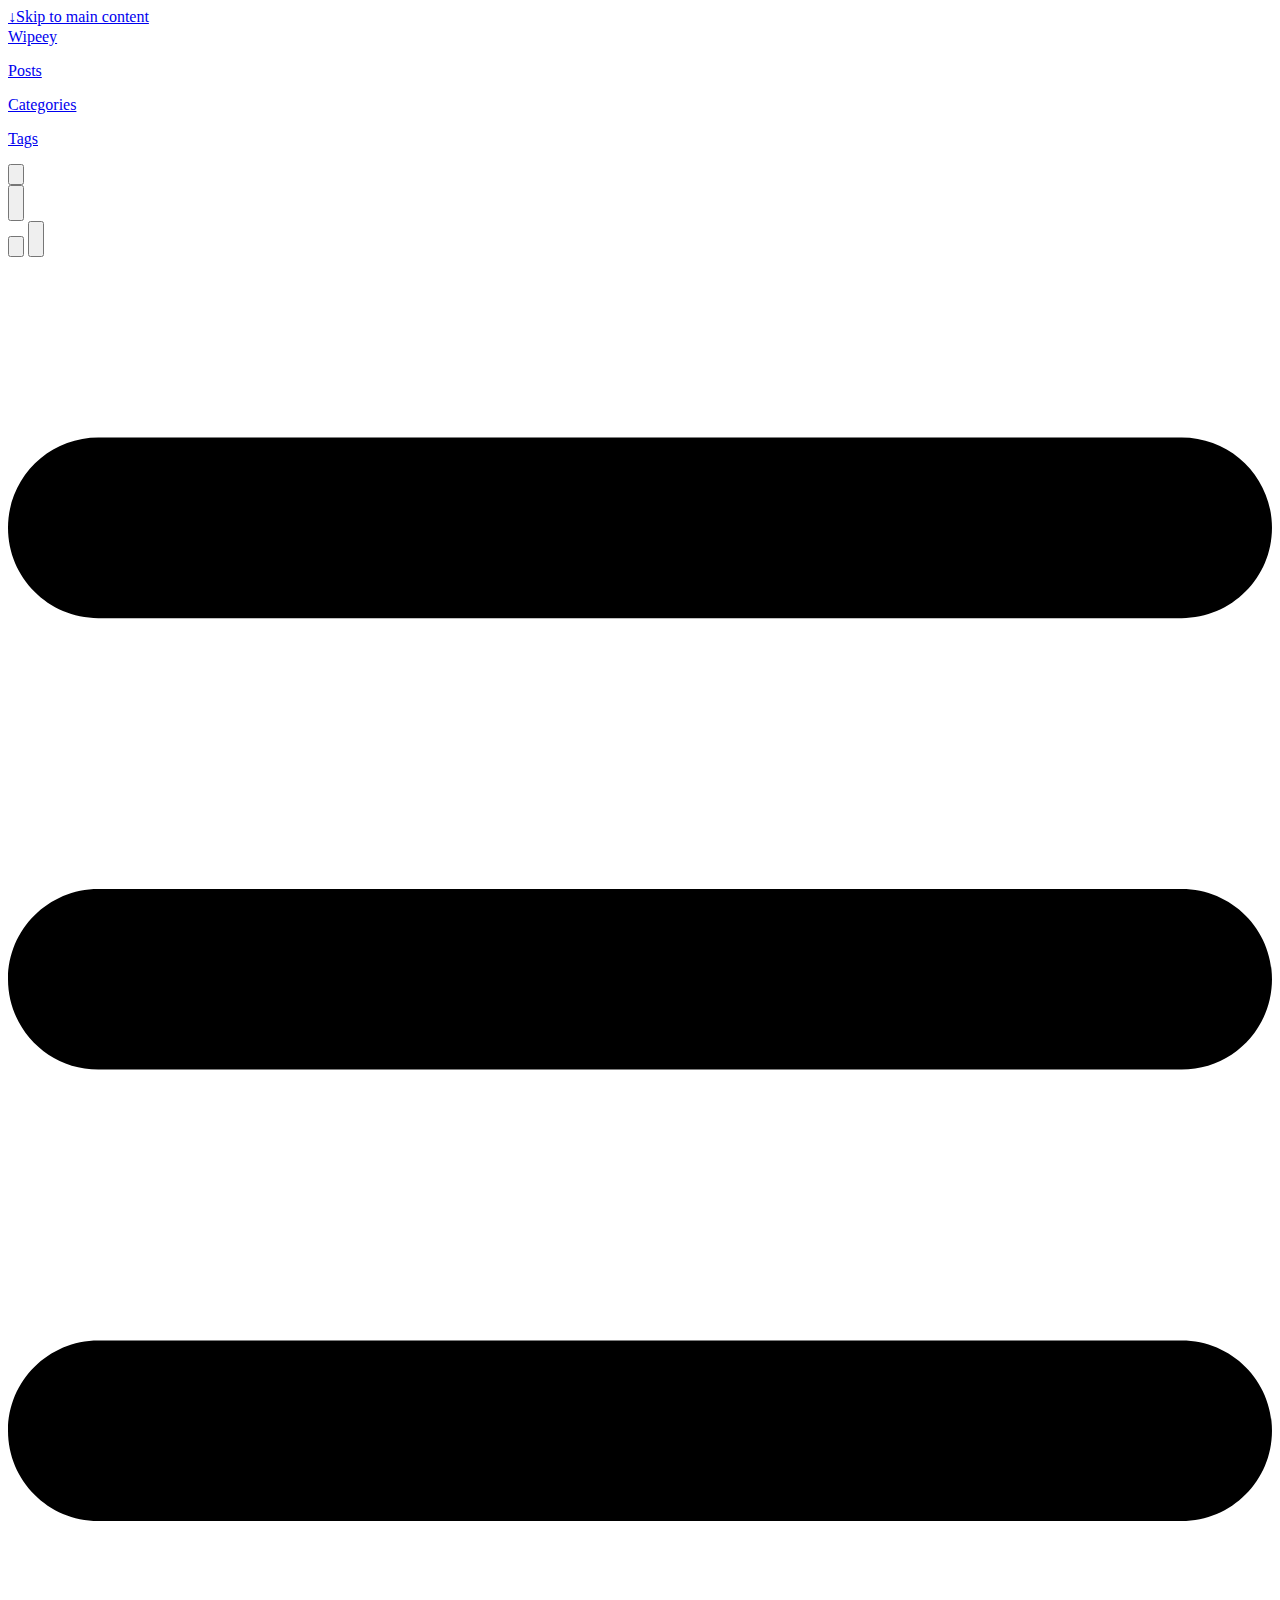
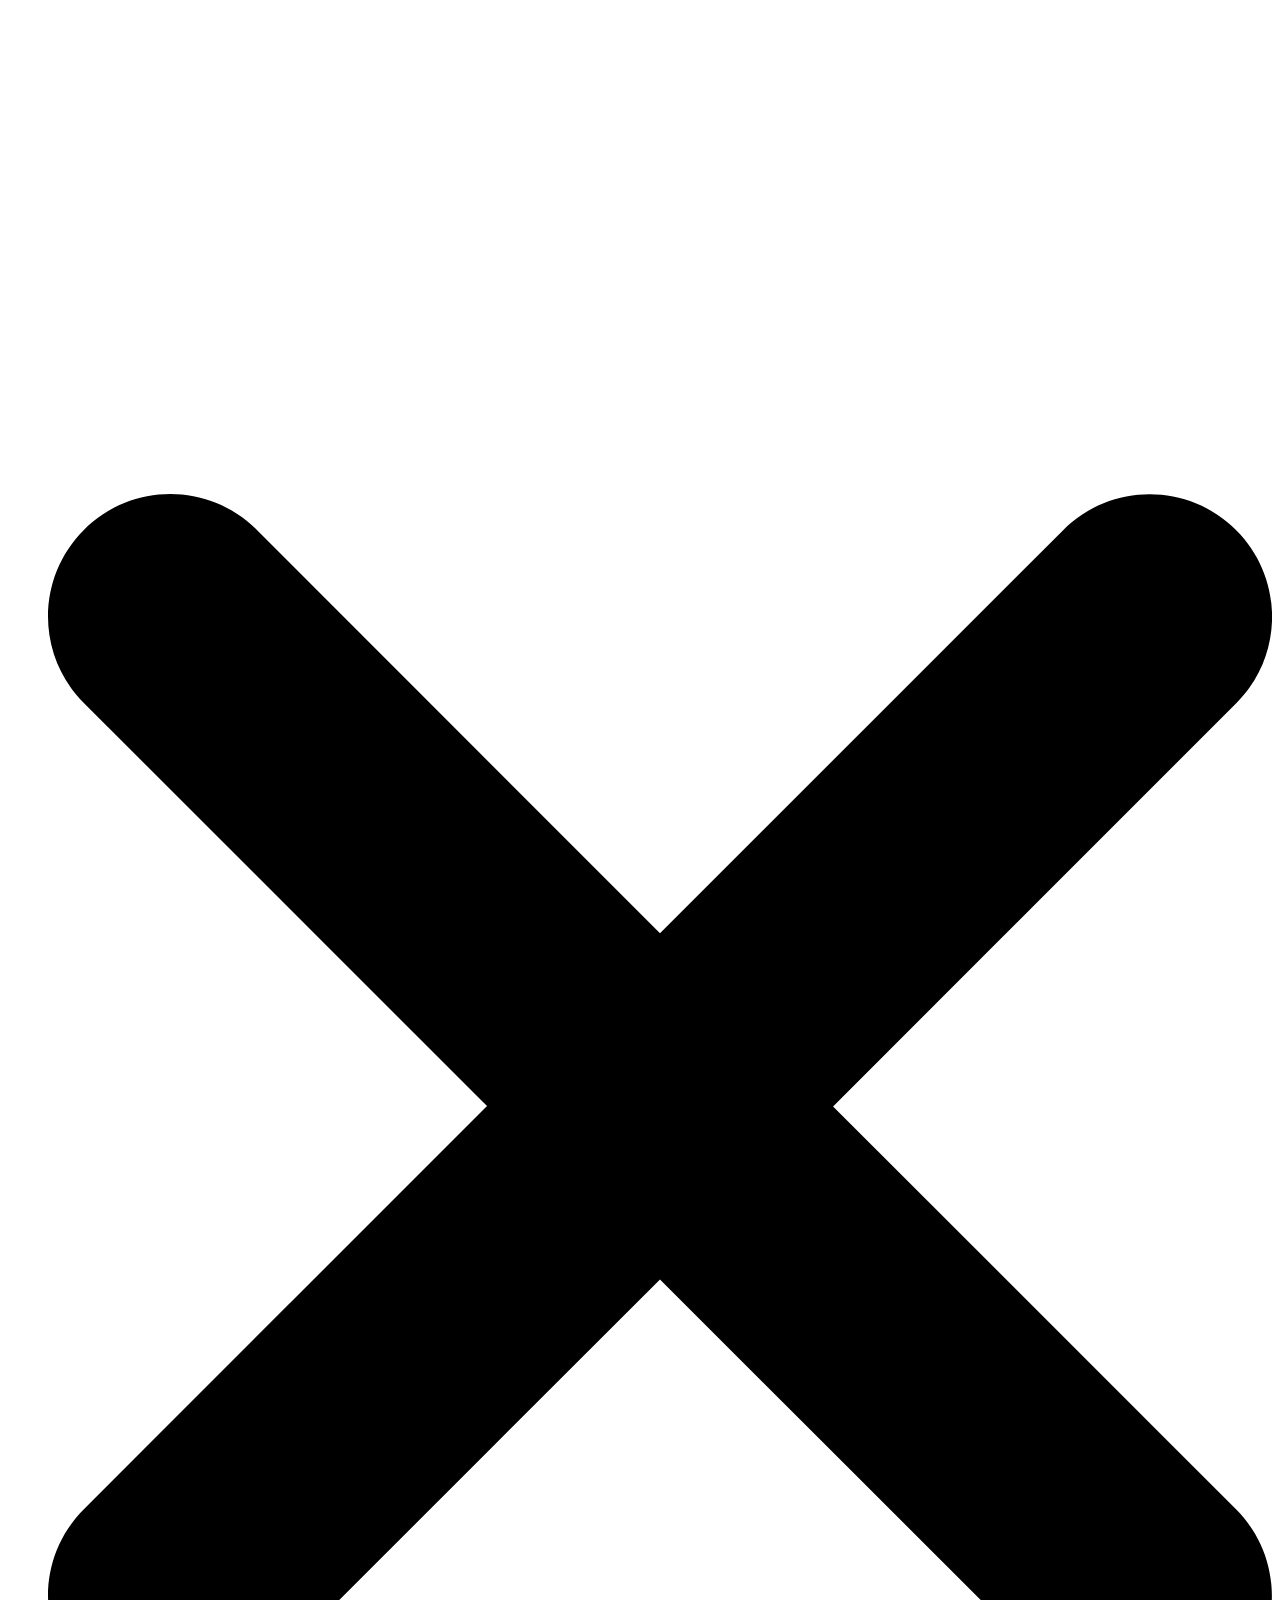
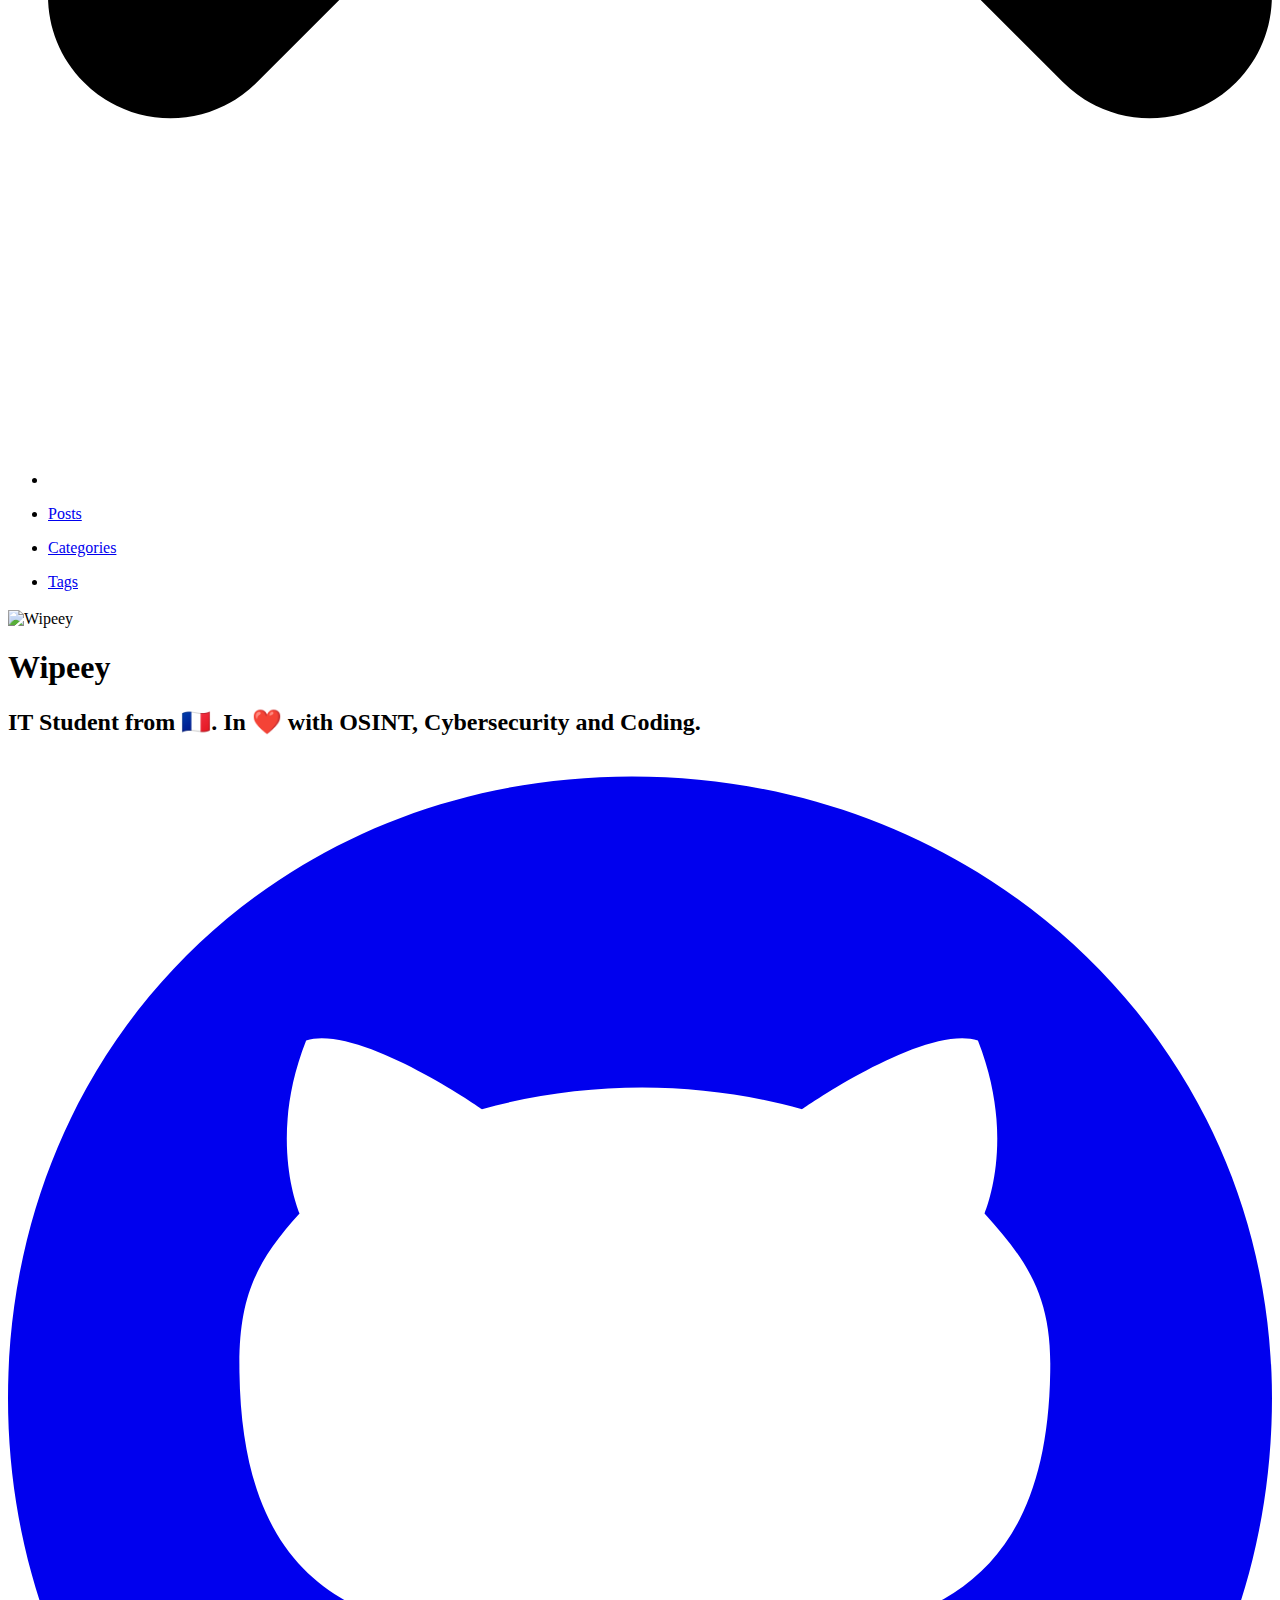
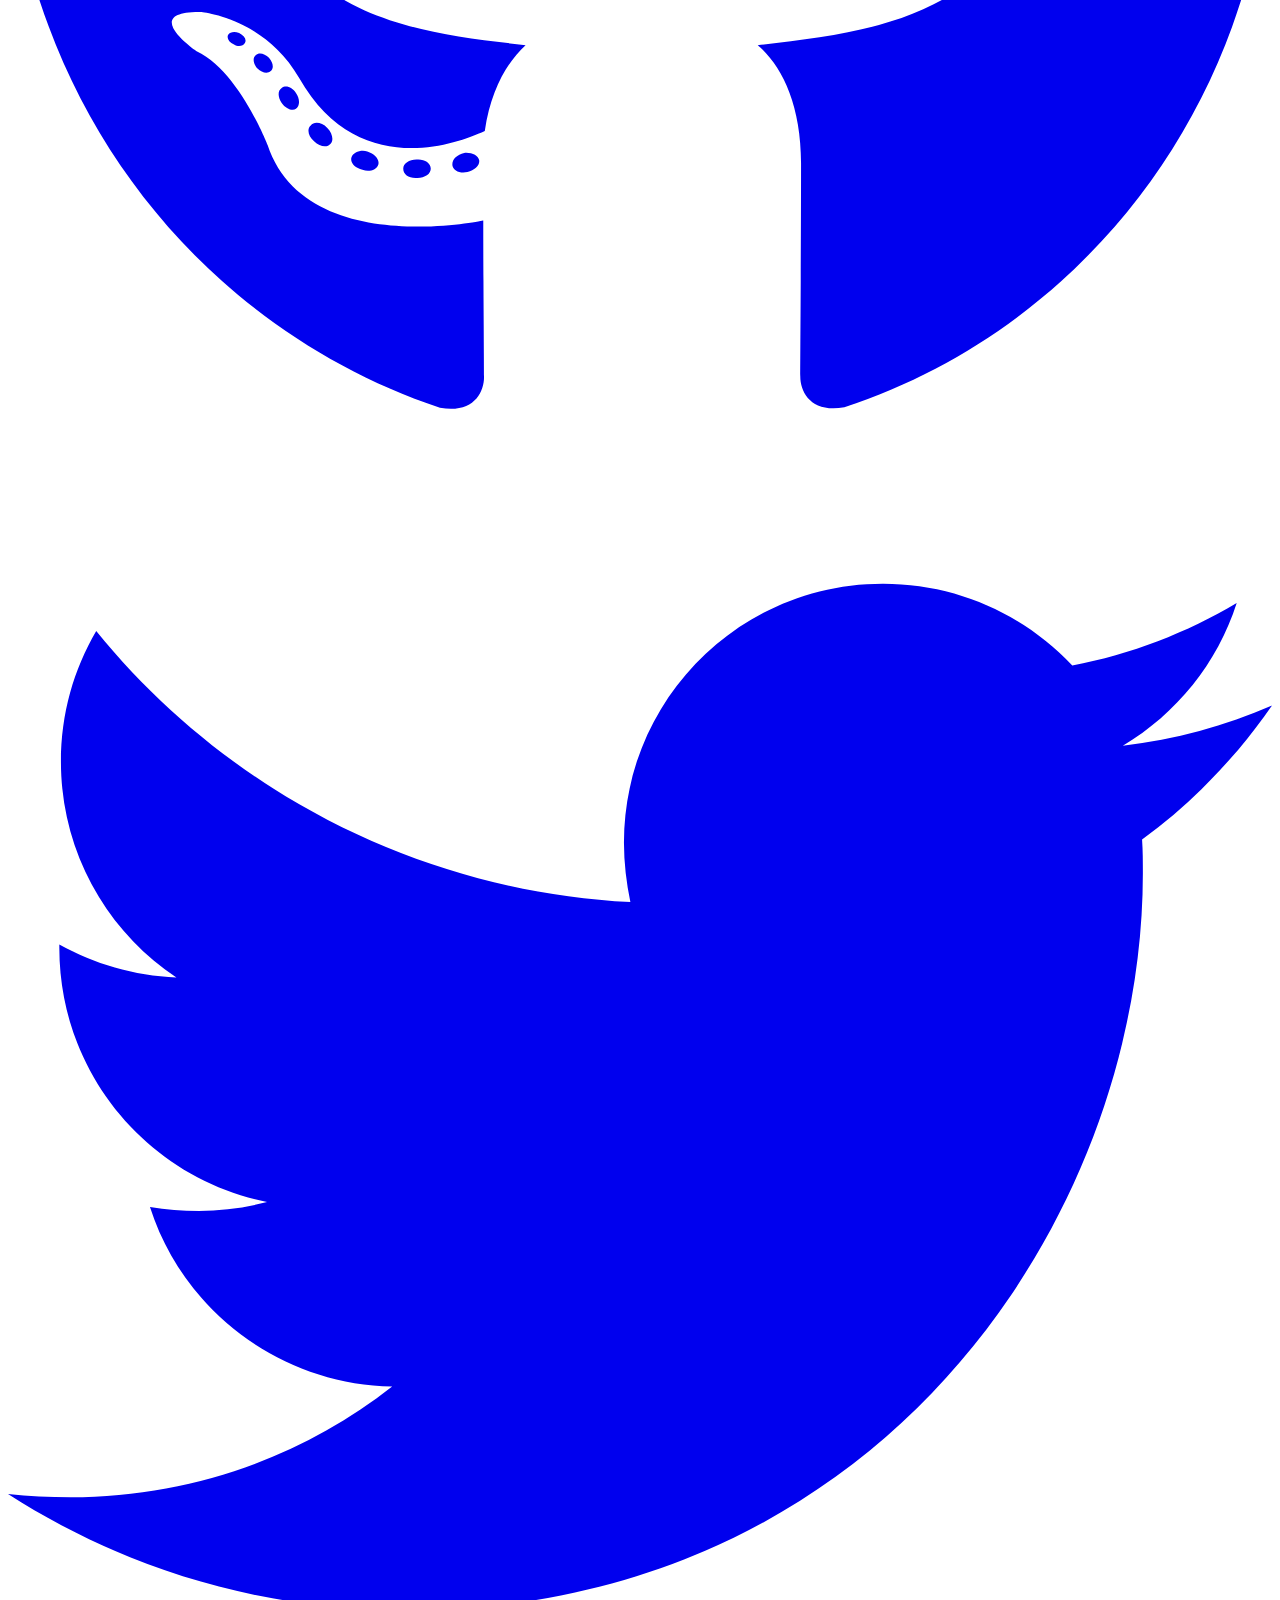
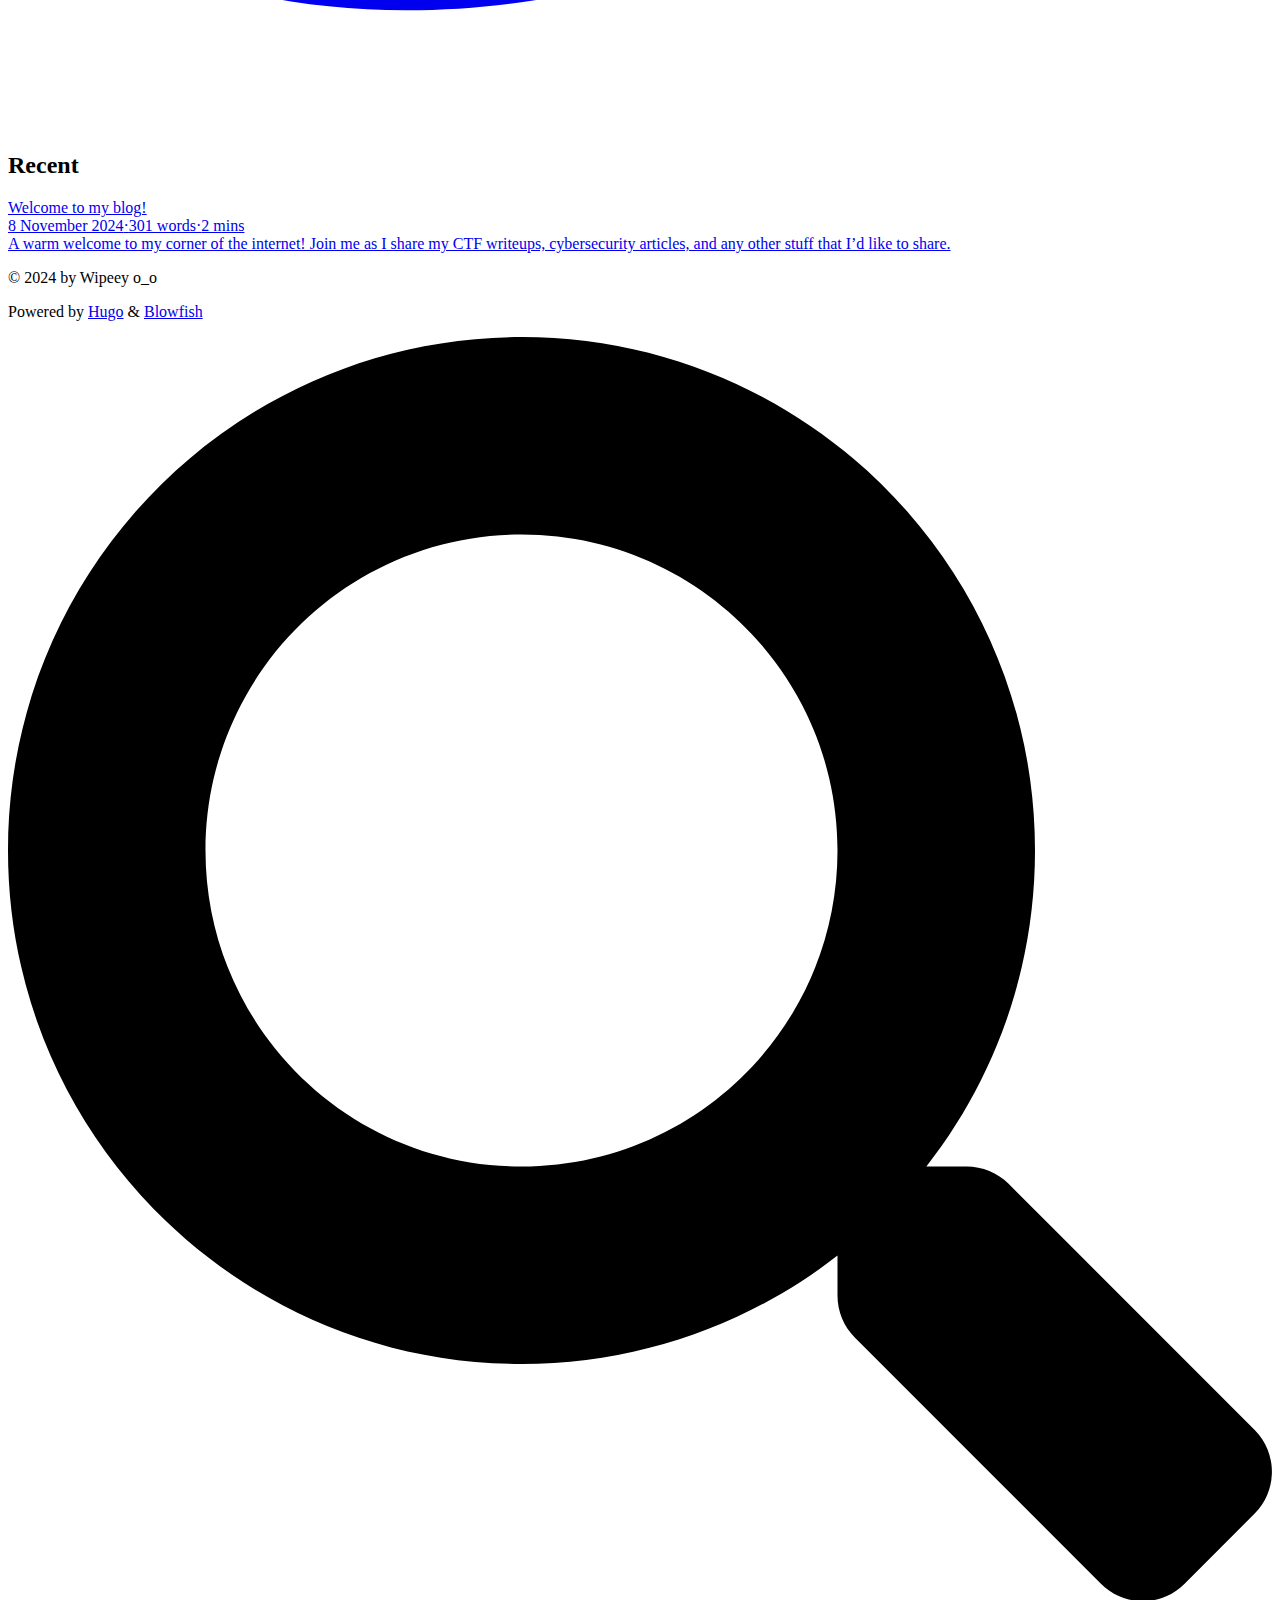
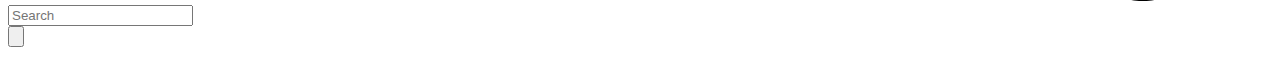
==== public/index.html @ 2a34b7bb "Initial commit" ====
<!DOCTYPE html>
<html lang="en" dir="ltr" class="scroll-smooth" data-default-appearance="light"
  data-auto-appearance="true"><head>
	<meta name="generator" content="Hugo 0.138.0"><script src="/livereload.js?mindelay=10&amp;v=2&amp;port=1313&amp;path=livereload" data-no-instant defer></script>
  <meta charset="utf-8" />
  
  <meta http-equiv="content-language" content="en" />
  
  <meta name="viewport" content="width=device-width, initial-scale=1.0" />
  <meta http-equiv="X-UA-Compatible" content="ie=edge" />
  
  <title>Wipeey</title>
  <meta name="title" content="Wipeey" />
  
  
  
  
  
  <link rel="canonical" href="http://localhost:1313/" />
  
  <link rel="alternate" type="application/rss+xml" href="/index.xml" title="Wipeey" />
  
  <link rel="alternate" type="application/json" href="/index.json" title="Wipeey" />
  
  
  
  
  
  
  
  
  
  
  <link type="text/css" rel="stylesheet" href="/css/main.bundle.min.4e2716d77ddb668a7c0d68157cff2048cbdf59d43ac1a9de02fd1a04ed3047a1829f54a8b18c01b94597aac05a30d1933f930e6c59382c3e25501049c92fc230.css"
    integrity="sha512-TicW133bZop8DWgVfP8gSMvfWdQ6waneAv0aBO0wR6GCn1SosYwBuUWXqsBaMNGTP5MObFk4LD4lUBBJyS/CMA==" />
  
  
  <script type="text/javascript" src="/js/appearance.min.516a16745bea5a9bd011138d254cc0fd3973cd55ce6e15f3dec763e7c7c2c7448f8fe7b54cca811cb821b0c7e12cd161caace1dd794ac3d34d40937cbcc9ee12.js"
    integrity="sha512-UWoWdFvqWpvQERONJUzA/TlzzVXObhXz3sdj58fCx0SPj&#43;e1TMqBHLghsMfhLNFhyqzh3XlKw9NNQJN8vMnuEg=="></script>
  
  
  
  
  
  
  
  
  
  
  
  <script defer type="text/javascript" id="script-bundle" src="/js/main.bundle.min.c178288131a2f1ad46910438db47ac5f7e1c48cf949e49f6dc3310c8ec9660e23fe505805eba4e2e73711335808500360d773a2b64322feb35df52856edca286.js"
    integrity="sha512-wXgogTGi8a1GkQQ420esX34cSM&#43;Unkn23DMQyOyWYOI/5QWAXrpOLnNxEzWAhQA2DXc6K2QyL&#43;s131KFbtyihg==" data-copy="" data-copied=""></script>
  
  
  
  <script src="/lib/zoom/zoom.min.37d2094687372da3f7343a221a470f6b8806f7891aa46a5a03966af7f0ebd38b9fe536cb154e6ad28f006d184b294525a7c4054b6bbb4be62d8b453b42db99bd.js" integrity="sha512-N9IJRoc3LaP3NDoiGkcPa4gG94kapGpaA5Zq9/Dr04uf5TbLFU5q0o8AbRhLKUUlp8QFS2u7S&#43;Yti0U7QtuZvQ=="></script>
  
  
  
  <link rel="apple-touch-icon" sizes="180x180" href="/apple-touch-icon.png" />
  <link rel="icon" type="image/png" sizes="32x32" href="/favicon-32x32.png" />
  <link rel="icon" type="image/png" sizes="16x16" href="/favicon-16x16.png" />
  <link rel="manifest" href="/site.webmanifest" />
  
  
  
  
  
  
  
  
  <meta property="og:url" content="http://localhost:1313/">
  <meta property="og:site_name" content="Wipeey">
  <meta property="og:title" content="Wipeey">
  <meta property="og:locale" content="en">
  <meta property="og:type" content="website">

  
  <meta name="twitter:card" content="summary">
  <meta name="twitter:title" content="Wipeey">

  
  <script type="application/ld+json">
  {
    "@context": "https://schema.org",
    "@type": "WebSite",
    "@id": "http:\/\/localhost:1313\/",
    "name": "Wipeey",
    
    "inLanguage": "en",
    "url": "http:\/\/localhost:1313\/",
    
    "publisher" : {
      "@type": "Person",
      "name": "Wipeey"
    }
  }
  </script>


  
  
  <meta name="author" content="Wipeey" />
  
  
  
  <link href="https://github.com/wipeey" rel="me" />
  
  
  <link href="https://twitter.com/levraiwipeey" rel="me" />
  
  
  
  

<script src="/lib/jquery/jquery.slim.min.b0dca576e87d7eaa5850ae4e61759c065786cdb6489d68fcc82240539eebd5da522bdb4fda085ffd245808c8fe2acb2516408eb774ef26b5f6015fc6737c0ea8.js" integrity="sha512-sNylduh9fqpYUK5OYXWcBleGzbZInWj8yCJAU57r1dpSK9tP2ghf/SRYCMj&#43;KsslFkCOt3TvJrX2AV/Gc3wOqA=="></script>






















  
  



  
  
  <meta name="theme-color"/>
  
  
</head>
<body
  class="flex flex-col h-screen px-6 m-auto text-lg leading-7 max-w-7xl bg-neutral text-neutral-900 dark:bg-neutral-800 dark:text-neutral sm:px-14 md:px-24 lg:px-32 scrollbar-thin scrollbar-track-neutral-200 scrollbar-thumb-neutral-400 dark:scrollbar-track-neutral-800 dark:scrollbar-thumb-neutral-600">
  <div id="the-top" class="absolute flex self-center">
    <a class="px-3 py-1 text-sm -translate-y-8 rounded-b-lg bg-primary-200 focus:translate-y-0 dark:bg-neutral-600"
      href="#main-content"><span
        class="font-bold text-primary-600 ltr:pr-2 rtl:pl-2 dark:text-primary-400">&darr;</span>Skip to main content</a>
  </div>
  
  
  <div style="padding-left:0;padding-right:0;padding-top:2px;padding-bottom:3px"
    class="main-menu flex items-center justify-between px-4 py-6 sm:px-6 md:justify-start space-x-3">
    
    <div class="flex flex-1 items-center justify-between">
        <nav class="flex space-x-3">

            
            <a href="/" class="text-base font-medium text-gray-500 hover:text-gray-900">Wipeey</a>
            

        </nav>
        <nav class="hidden md:flex items-center space-x-5 md:ml-12 h-12">

            
            
            
  <a href="/posts/"  class="flex items-center text-gray-500 hover:text-primary-600 dark:hover:text-primary-400">
    
    <p class="text-base font-medium" title="">
        Posts
    </p>
</a>



            
            
  <a href="/categories/"  class="flex items-center text-gray-500 hover:text-primary-600 dark:hover:text-primary-400">
    
    <p class="text-base font-medium" title="">
        Categories
    </p>
</a>



            
            
  <a href="/tags/"  class="flex items-center text-gray-500 hover:text-primary-600 dark:hover:text-primary-400">
    
    <p class="text-base font-medium" title="">
        Tags
    </p>
</a>



            
            

            


            
            <button id="search-button" aria-label="Search" class="text-base hover:text-primary-600 dark:hover:text-primary-400"
                title="">
                

  <span class="relative block icon">
    <svg aria-hidden="true" focusable="false" data-prefix="fas" data-icon="search" class="svg-inline--fa fa-search fa-w-16" role="img" xmlns="http://www.w3.org/2000/svg" viewBox="0 0 512 512"><path fill="currentColor" d="M505 442.7L405.3 343c-4.5-4.5-10.6-7-17-7H372c27.6-35.3 44-79.7 44-128C416 93.1 322.9 0 208 0S0 93.1 0 208s93.1 208 208 208c48.3 0 92.7-16.4 128-44v16.3c0 6.4 2.5 12.5 7 17l99.7 99.7c9.4 9.4 24.6 9.4 33.9 0l28.3-28.3c9.4-9.4 9.4-24.6.1-34zM208 336c-70.7 0-128-57.2-128-128 0-70.7 57.2-128 128-128 70.7 0 128 57.2 128 128 0 70.7-57.2 128-128 128z"/></svg>

  </span>


            </button>
            


            
            
            <div
                class="ltr:mr-14 rtl:ml-14 flex items-center">
                <button id="appearance-switcher" aria-label="Dark mode switcher" type="button" class="text-base hover:text-primary-600 dark:hover:text-primary-400">
                    <div class="flex items-center justify-center dark:hidden">
                        

  <span class="relative block icon">
    <svg xmlns="http://www.w3.org/2000/svg" viewBox="0 0 512 512"><path fill="currentColor" d="M32 256c0-123.8 100.3-224 223.8-224c11.36 0 29.7 1.668 40.9 3.746c9.616 1.777 11.75 14.63 3.279 19.44C245 86.5 211.2 144.6 211.2 207.8c0 109.7 99.71 193 208.3 172.3c9.561-1.805 16.28 9.324 10.11 16.95C387.9 448.6 324.8 480 255.8 480C132.1 480 32 379.6 32 256z"/></svg>

  </span>


                    </div>
                    <div class="items-center justify-center hidden dark:flex">
                        

  <span class="relative block icon">
    <svg xmlns="http://www.w3.org/2000/svg" viewBox="0 0 512 512"><path fill="currentColor" d="M256 159.1c-53.02 0-95.1 42.98-95.1 95.1S202.1 351.1 256 351.1s95.1-42.98 95.1-95.1S309 159.1 256 159.1zM509.3 347L446.1 255.1l63.15-91.01c6.332-9.125 1.104-21.74-9.826-23.72l-109-19.7l-19.7-109c-1.975-10.93-14.59-16.16-23.72-9.824L256 65.89L164.1 2.736c-9.125-6.332-21.74-1.107-23.72 9.824L121.6 121.6L12.56 141.3C1.633 143.2-3.596 155.9 2.736 164.1L65.89 256l-63.15 91.01c-6.332 9.125-1.105 21.74 9.824 23.72l109 19.7l19.7 109c1.975 10.93 14.59 16.16 23.72 9.824L256 446.1l91.01 63.15c9.127 6.334 21.75 1.107 23.72-9.822l19.7-109l109-19.7C510.4 368.8 515.6 356.1 509.3 347zM256 383.1c-70.69 0-127.1-57.31-127.1-127.1c0-70.69 57.31-127.1 127.1-127.1s127.1 57.3 127.1 127.1C383.1 326.7 326.7 383.1 256 383.1z"/></svg>

  </span>


                    </div>
                </button>
            </div>
            

        </nav>
        <div class="flex md:hidden items-center space-x-5 md:ml-12 h-12">

            <span></span>

            


            
            <button id="search-button-mobile" aria-label="Search" class="text-base hover:text-primary-600 dark:hover:text-primary-400"
                title="">
                

  <span class="relative block icon">
    <svg aria-hidden="true" focusable="false" data-prefix="fas" data-icon="search" class="svg-inline--fa fa-search fa-w-16" role="img" xmlns="http://www.w3.org/2000/svg" viewBox="0 0 512 512"><path fill="currentColor" d="M505 442.7L405.3 343c-4.5-4.5-10.6-7-17-7H372c27.6-35.3 44-79.7 44-128C416 93.1 322.9 0 208 0S0 93.1 0 208s93.1 208 208 208c48.3 0 92.7-16.4 128-44v16.3c0 6.4 2.5 12.5 7 17l99.7 99.7c9.4 9.4 24.6 9.4 33.9 0l28.3-28.3c9.4-9.4 9.4-24.6.1-34zM208 336c-70.7 0-128-57.2-128-128 0-70.7 57.2-128 128-128 70.7 0 128 57.2 128 128 0 70.7-57.2 128-128 128z"/></svg>

  </span>


            </button>
            

            
            
            <button id="appearance-switcher-mobile" aria-label="Dark mode switcher" type="button" class="text-base hover:text-primary-600 dark:hover:text-primary-400" style="margin-right:5px">
                <div class="flex items-center justify-center dark:hidden">
                    

  <span class="relative block icon">
    <svg xmlns="http://www.w3.org/2000/svg" viewBox="0 0 512 512"><path fill="currentColor" d="M32 256c0-123.8 100.3-224 223.8-224c11.36 0 29.7 1.668 40.9 3.746c9.616 1.777 11.75 14.63 3.279 19.44C245 86.5 211.2 144.6 211.2 207.8c0 109.7 99.71 193 208.3 172.3c9.561-1.805 16.28 9.324 10.11 16.95C387.9 448.6 324.8 480 255.8 480C132.1 480 32 379.6 32 256z"/></svg>

  </span>


                </div>
                <div class="items-center justify-center hidden dark:flex">
                    

  <span class="relative block icon">
    <svg xmlns="http://www.w3.org/2000/svg" viewBox="0 0 512 512"><path fill="currentColor" d="M256 159.1c-53.02 0-95.1 42.98-95.1 95.1S202.1 351.1 256 351.1s95.1-42.98 95.1-95.1S309 159.1 256 159.1zM509.3 347L446.1 255.1l63.15-91.01c6.332-9.125 1.104-21.74-9.826-23.72l-109-19.7l-19.7-109c-1.975-10.93-14.59-16.16-23.72-9.824L256 65.89L164.1 2.736c-9.125-6.332-21.74-1.107-23.72 9.824L121.6 121.6L12.56 141.3C1.633 143.2-3.596 155.9 2.736 164.1L65.89 256l-63.15 91.01c-6.332 9.125-1.105 21.74 9.824 23.72l109 19.7l19.7 109c1.975 10.93 14.59 16.16 23.72 9.824L256 446.1l91.01 63.15c9.127 6.334 21.75 1.107 23.72-9.822l19.7-109l109-19.7C510.4 368.8 515.6 356.1 509.3 347zM256 383.1c-70.69 0-127.1-57.31-127.1-127.1c0-70.69 57.31-127.1 127.1-127.1s127.1 57.3 127.1 127.1C383.1 326.7 326.7 383.1 256 383.1z"/></svg>

  </span>


                </div>
            </button>
            

        </div>
    </div>
    <div class="-my-2 -mr-2 md:hidden">

        <label id="menu-button" class="block">
            
            <div class="cursor-pointer hover:text-primary-600 dark:hover:text-primary-400">
                

  <span class="relative block icon">
    <svg xmlns="http://www.w3.org/2000/svg" viewBox="0 0 448 512"><path fill="currentColor" d="M0 96C0 78.33 14.33 64 32 64H416C433.7 64 448 78.33 448 96C448 113.7 433.7 128 416 128H32C14.33 128 0 113.7 0 96zM0 256C0 238.3 14.33 224 32 224H416C433.7 224 448 238.3 448 256C448 273.7 433.7 288 416 288H32C14.33 288 0 273.7 0 256zM416 448H32C14.33 448 0 433.7 0 416C0 398.3 14.33 384 32 384H416C433.7 384 448 398.3 448 416C448 433.7 433.7 448 416 448z"/></svg>

  </span>


            </div>
            <div id="menu-wrapper" style="padding-top:5px;"
                class="fixed inset-0 z-30 invisible w-screen h-screen m-0 overflow-auto transition-opacity opacity-0 cursor-default bg-neutral-100/50 backdrop-blur-sm dark:bg-neutral-900/50">
                <ul
                    class="flex space-y-2 mt-3 flex-col items-end w-full px-6 py-6 mx-auto overflow-visible list-none ltr:text-right rtl:text-left max-w-7xl">

                    <li id="menu-close-button">
                        <span
                            class="cursor-pointer inline-block align-text-bottom hover:text-primary-600 dark:hover:text-primary-400">

  <span class="relative block icon">
    <svg xmlns="http://www.w3.org/2000/svg" viewBox="0 0 320 512"><path fill="currentColor" d="M310.6 361.4c12.5 12.5 12.5 32.75 0 45.25C304.4 412.9 296.2 416 288 416s-16.38-3.125-22.62-9.375L160 301.3L54.63 406.6C48.38 412.9 40.19 416 32 416S15.63 412.9 9.375 406.6c-12.5-12.5-12.5-32.75 0-45.25l105.4-105.4L9.375 150.6c-12.5-12.5-12.5-32.75 0-45.25s32.75-12.5 45.25 0L160 210.8l105.4-105.4c12.5-12.5 32.75-12.5 45.25 0s12.5 32.75 0 45.25l-105.4 105.4L310.6 361.4z"/></svg>

  </span>

</span>
                    </li>

                    

                    
  <li class="mt-1">
    <a href="/posts/"  class="flex items-center text-gray-500 hover:text-primary-600 dark:hover:text-primary-400">
        
        <p class="text-bg font-bg" title="">
            Posts
        </p>
    </a>
</li>




                    

                    
  <li class="mt-1">
    <a href="/categories/"  class="flex items-center text-gray-500 hover:text-primary-600 dark:hover:text-primary-400">
        
        <p class="text-bg font-bg" title="">
            Categories
        </p>
    </a>
</li>




                    

                    
  <li class="mt-1">
    <a href="/tags/"  class="flex items-center text-gray-500 hover:text-primary-600 dark:hover:text-primary-400">
        
        <p class="text-bg font-bg" title="">
            Tags
        </p>
    </a>
</li>




                    

                </ul>
                
                

            </div>
        </label>
    </div>
</div>





  
  <div class="relative flex flex-col grow">
    <main id="main-content" class="grow">
      
  
  
    
<article class=" flex flex-col items-center justify-center text-center">
  <header class="relative px-1 py-1 flex flex-col items-center mb-3">
    
      
      
        
      
      
        
          
        
        <img class="mb-2 rounded-full h-36 w-36" width="144" height="144" alt="Wipeey"
          src="/img/avatar_hu11499849096516657044.png" />
      
    
    <h1 class="text-4xl font-extrabold">
      Wipeey
    </h1>
    
    <h2 class="text-xl text-neutral-500 dark:text-neutral-400">
      IT Student from 🇫🇷. In ❤️ with OSINT, Cybersecurity and Coding.
    </h2>
    
    <div class="mt-1 text-2xl">
      
  <div class="flex flex-wrap text-neutral-400 dark:text-neutral-500">
    
      
        <a
          class="px-1 hover:text-primary-700 dark:hover:text-primary-400"
          href="https://github.com/wipeey"
          target="_blank"
          aria-label="Github"
          rel="me noopener noreferrer"
          ><span class="inline-block align-text-bottom">

  <span class="relative block icon">
    <svg xmlns="http://www.w3.org/2000/svg" viewBox="0 0 496 512"><path fill="currentColor" d="M165.9 397.4c0 2-2.3 3.6-5.2 3.6-3.3.3-5.6-1.3-5.6-3.6 0-2 2.3-3.6 5.2-3.6 3-.3 5.6 1.3 5.6 3.6zm-31.1-4.5c-.7 2 1.3 4.3 4.3 4.9 2.6 1 5.6 0 6.2-2s-1.3-4.3-4.3-5.2c-2.6-.7-5.5.3-6.2 2.3zm44.2-1.7c-2.9.7-4.9 2.6-4.6 4.9.3 2 2.9 3.3 5.9 2.6 2.9-.7 4.9-2.6 4.6-4.6-.3-1.9-3-3.2-5.9-2.9zM244.8 8C106.1 8 0 113.3 0 252c0 110.9 69.8 205.8 169.5 239.2 12.8 2.3 17.3-5.6 17.3-12.1 0-6.2-.3-40.4-.3-61.4 0 0-70 15-84.7-29.8 0 0-11.4-29.1-27.8-36.6 0 0-22.9-15.7 1.6-15.4 0 0 24.9 2 38.6 25.8 21.9 38.6 58.6 27.5 72.9 20.9 2.3-16 8.8-27.1 16-33.7-55.9-6.2-112.3-14.3-112.3-110.5 0-27.5 7.6-41.3 23.6-58.9-2.6-6.5-11.1-33.3 2.6-67.9 20.9-6.5 69 27 69 27 20-5.6 41.5-8.5 62.8-8.5s42.8 2.9 62.8 8.5c0 0 48.1-33.6 69-27 13.7 34.7 5.2 61.4 2.6 67.9 16 17.7 25.8 31.5 25.8 58.9 0 96.5-58.9 104.2-114.8 110.5 9.2 7.9 17 22.9 17 46.4 0 33.7-.3 75.4-.3 83.6 0 6.5 4.6 14.4 17.3 12.1C428.2 457.8 496 362.9 496 252 496 113.3 383.5 8 244.8 8zM97.2 352.9c-1.3 1-1 3.3.7 5.2 1.6 1.6 3.9 2.3 5.2 1 1.3-1 1-3.3-.7-5.2-1.6-1.6-3.9-2.3-5.2-1zm-10.8-8.1c-.7 1.3.3 2.9 2.3 3.9 1.6 1 3.6.7 4.3-.7.7-1.3-.3-2.9-2.3-3.9-2-.6-3.6-.3-4.3.7zm32.4 35.6c-1.6 1.3-1 4.3 1.3 6.2 2.3 2.3 5.2 2.6 6.5 1 1.3-1.3.7-4.3-1.3-6.2-2.2-2.3-5.2-2.6-6.5-1zm-11.4-14.7c-1.6 1-1.6 3.6 0 5.9 1.6 2.3 4.3 3.3 5.6 2.3 1.6-1.3 1.6-3.9 0-6.2-1.4-2.3-4-3.3-5.6-2z"/></svg>

  </span>

</span></a
        >
      
    
      
        <a
          class="px-1 hover:text-primary-700 dark:hover:text-primary-400"
          href="https://twitter.com/levraiwipeey"
          target="_blank"
          aria-label="Twitter"
          rel="me noopener noreferrer"
          ><span class="inline-block align-text-bottom">

  <span class="relative block icon">
    <svg xmlns="http://www.w3.org/2000/svg" viewBox="0 0 512 512"><path fill="currentColor" d="M459.37 151.716c.325 4.548.325 9.097.325 13.645 0 138.72-105.583 298.558-298.558 298.558-59.452 0-114.68-17.219-161.137-47.106 8.447.974 16.568 1.299 25.34 1.299 49.055 0 94.213-16.568 130.274-44.832-46.132-.975-84.792-31.188-98.112-72.772 6.498.974 12.995 1.624 19.818 1.624 9.421 0 18.843-1.3 27.614-3.573-48.081-9.747-84.143-51.98-84.143-102.985v-1.299c13.969 7.797 30.214 12.67 47.431 13.319-28.264-18.843-46.781-51.005-46.781-87.391 0-19.492 5.197-37.36 14.294-52.954 51.655 63.675 129.3 105.258 216.365 109.807-1.624-7.797-2.599-15.918-2.599-24.04 0-57.828 46.782-104.934 104.934-104.934 30.213 0 57.502 12.67 76.67 33.137 23.715-4.548 46.456-13.32 66.599-25.34-7.798 24.366-24.366 44.833-46.132 57.827 21.117-2.273 41.584-8.122 60.426-16.243-14.292 20.791-32.161 39.308-52.628 54.253z"/></svg>

  </span>

</span></a
        >
      
    
  </div>


    </div>
  </header>
  <section class="prose dark:prose-invert"></section>
</article>
<section>
  





<h2 class="mt-8 text-2xl font-extrabold mb-10">Recent</h2>


  


<section class="space-y-10 w-full">
  
  






















  <a class="flex flex-wrap article " href="/posts/presentation/">
    <div class=" mt-3 md:mt-0">
      <div class="items-center text-left text-xl font-semibold">
        
        <div class="font-bold text-xl text-neutral-800 decoration-primary-500 hover:underline hover:underline-offset-2 dark:text-neutral"
          href="/posts/presentation/">Welcome to my blog!</div>
        
        
        
      </div>
      <div class="text-sm text-neutral-500 dark:text-neutral-400">
        











  





  



  













<div class="flex flex-row flex-wrap items-center">
  
  
  <time datetime="2024-11-08T00:00:00&#43;00:00">8 November 2024</time><span class="px-2 text-primary-500">&middot;</span><span>301 words</span><span class="px-2 text-primary-500">&middot;</span><span title="Reading time">2 mins</span>
  

  
  
</div>








      </div>
      
      <div class="py-1 max-w-fit prose dark:prose-invert">
        A warm welcome to my corner of the internet! Join me as I share my CTF writeups, cybersecurity articles, and any other stuff that I&rsquo;d like to share.
      </div>
      
    </div>
  </a>

  
</section>





</section>

  

      
    </main><footer id="site-footer" class="py-10 print:hidden">
  
  
    
  
  <div class="flex items-center justify-between">

    
    
    <p class="text-sm text-neutral-500 dark:text-neutral-400">
      © 2024 by Wipeey o_o
    </p>
    

    
    
    <p class="text-xs text-neutral-500 dark:text-neutral-400">
      
      
      Powered by <a class="hover:underline hover:decoration-primary-400 hover:text-primary-500"
        href="https://gohugo.io/" target="_blank" rel="noopener noreferrer">Hugo</a> &amp; <a class="hover:underline hover:decoration-primary-400 hover:text-primary-500"
        href="https://blowfish.page/" target="_blank" rel="noopener noreferrer">Blowfish</a>
    </p>
    

  </div>
  <script>
    
    mediumZoom(document.querySelectorAll("img:not(.nozoom)"), {
      margin: 24,
      background: 'rgba(0,0,0,0.5)',
      scrollOffset: 0,
    })
    
  </script>
  
  
  <script type="text/javascript" src="/js/process.min.ee03488f19c93c2efb199e2e3014ea5f3cb2ce7d45154adb3399a158cac27ca52831db249ede5bb602700ef87eb02434139de0858af1818ab0fb4182472204a4.js" integrity="sha512-7gNIjxnJPC77GZ4uMBTqXzyyzn1FFUrbM5mhWMrCfKUoMdsknt5btgJwDvh&#43;sCQ0E53ghYrxgYqw&#43;0GCRyIEpA=="></script>
  
  
</footer>
<div
  id="search-wrapper"
  class="invisible fixed inset-0 flex h-screen w-screen cursor-default flex-col bg-neutral-500/50 p-4 backdrop-blur-sm dark:bg-neutral-900/50 sm:p-6 md:p-[10vh] lg:p-[12vh]"
  data-url="http://localhost:1313/"
  style="z-index:500"
>
  <div
    id="search-modal"
    class="flex flex-col w-full max-w-3xl min-h-0 mx-auto border rounded-md shadow-lg top-20 border-neutral-200 bg-neutral dark:border-neutral-700 dark:bg-neutral-800"
  >
    <header class="relative z-10 flex items-center justify-between flex-none px-2">
      <form class="flex items-center flex-auto min-w-0">
        <div class="flex items-center justify-center w-8 h-8 text-neutral-400">
          

  <span class="relative block icon">
    <svg aria-hidden="true" focusable="false" data-prefix="fas" data-icon="search" class="svg-inline--fa fa-search fa-w-16" role="img" xmlns="http://www.w3.org/2000/svg" viewBox="0 0 512 512"><path fill="currentColor" d="M505 442.7L405.3 343c-4.5-4.5-10.6-7-17-7H372c27.6-35.3 44-79.7 44-128C416 93.1 322.9 0 208 0S0 93.1 0 208s93.1 208 208 208c48.3 0 92.7-16.4 128-44v16.3c0 6.4 2.5 12.5 7 17l99.7 99.7c9.4 9.4 24.6 9.4 33.9 0l28.3-28.3c9.4-9.4 9.4-24.6.1-34zM208 336c-70.7 0-128-57.2-128-128 0-70.7 57.2-128 128-128 70.7 0 128 57.2 128 128 0 70.7-57.2 128-128 128z"/></svg>

  </span>


        </div>
        <input
          type="search"
          id="search-query"
          class="flex flex-auto h-12 mx-1 bg-transparent appearance-none focus:outline-dotted focus:outline-2 focus:outline-transparent"
          placeholder="Search"
          tabindex="0"
        />
      </form>
      <button
        id="close-search-button"
        class="flex items-center justify-center w-8 h-8 text-neutral-700 hover:text-primary-600 dark:text-neutral dark:hover:text-primary-400"
        title="Close (Esc)"
      >
        

  <span class="relative block icon">
    <svg xmlns="http://www.w3.org/2000/svg" viewBox="0 0 320 512"><path fill="currentColor" d="M310.6 361.4c12.5 12.5 12.5 32.75 0 45.25C304.4 412.9 296.2 416 288 416s-16.38-3.125-22.62-9.375L160 301.3L54.63 406.6C48.38 412.9 40.19 416 32 416S15.63 412.9 9.375 406.6c-12.5-12.5-12.5-32.75 0-45.25l105.4-105.4L9.375 150.6c-12.5-12.5-12.5-32.75 0-45.25s32.75-12.5 45.25 0L160 210.8l105.4-105.4c12.5-12.5 32.75-12.5 45.25 0s12.5 32.75 0 45.25l-105.4 105.4L310.6 361.4z"/></svg>

  </span>


      </button>
    </header>
    <section class="flex-auto px-2 overflow-auto">
      <ul id="search-results">
        
      </ul>
    </section>
  </div>
</div>

  </div>
</body>

</html>
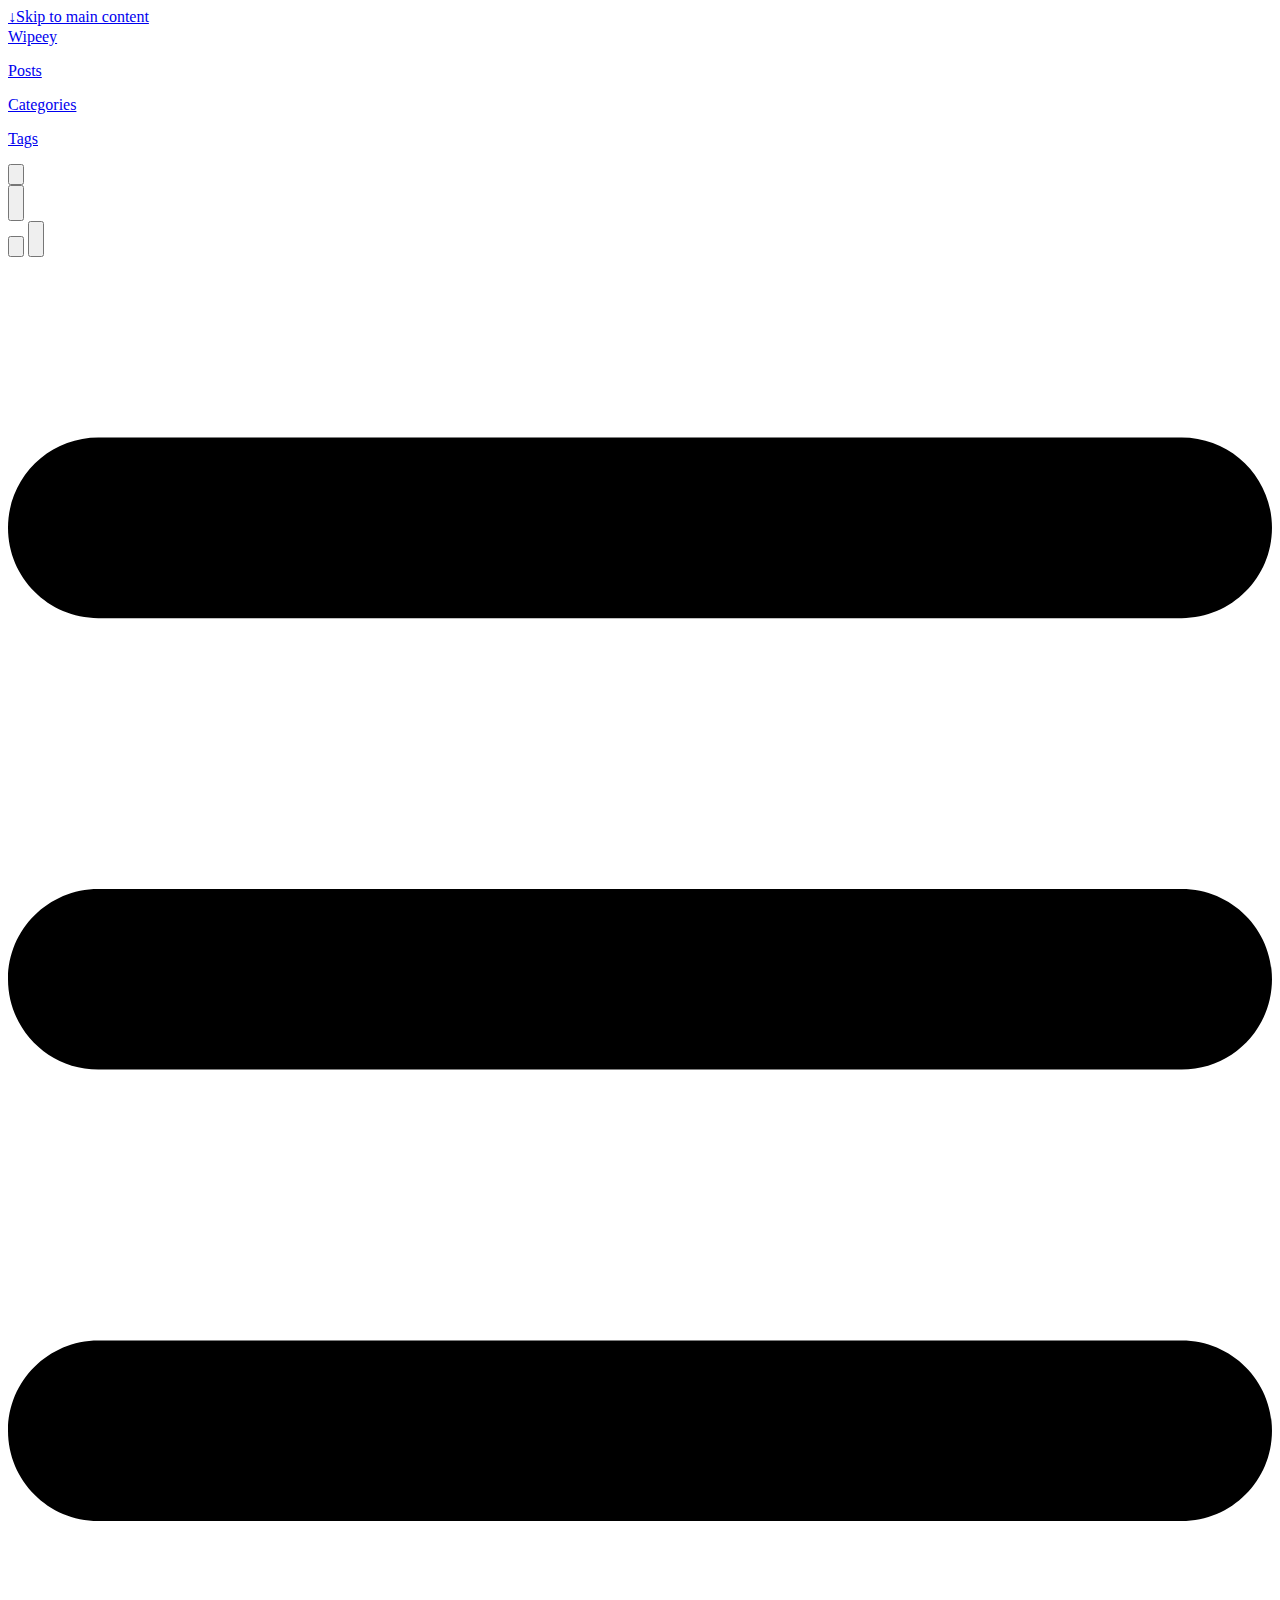
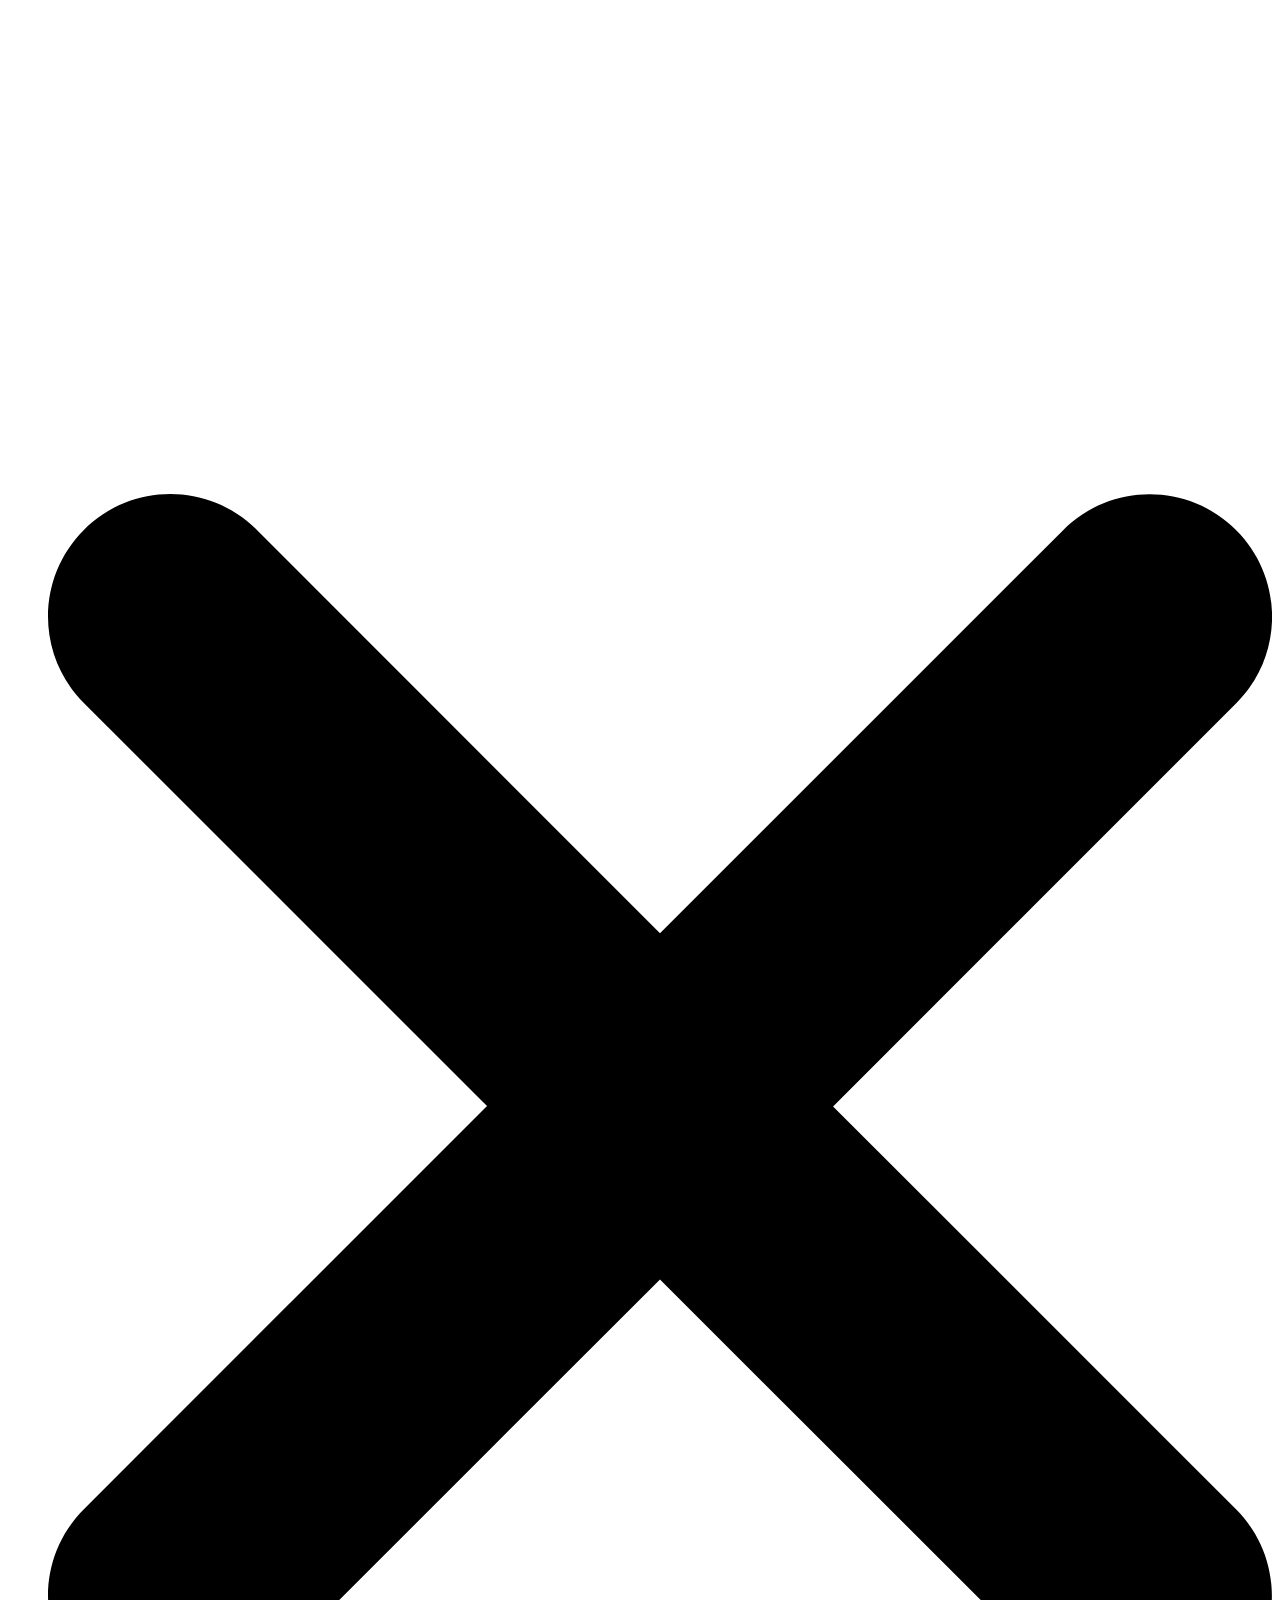
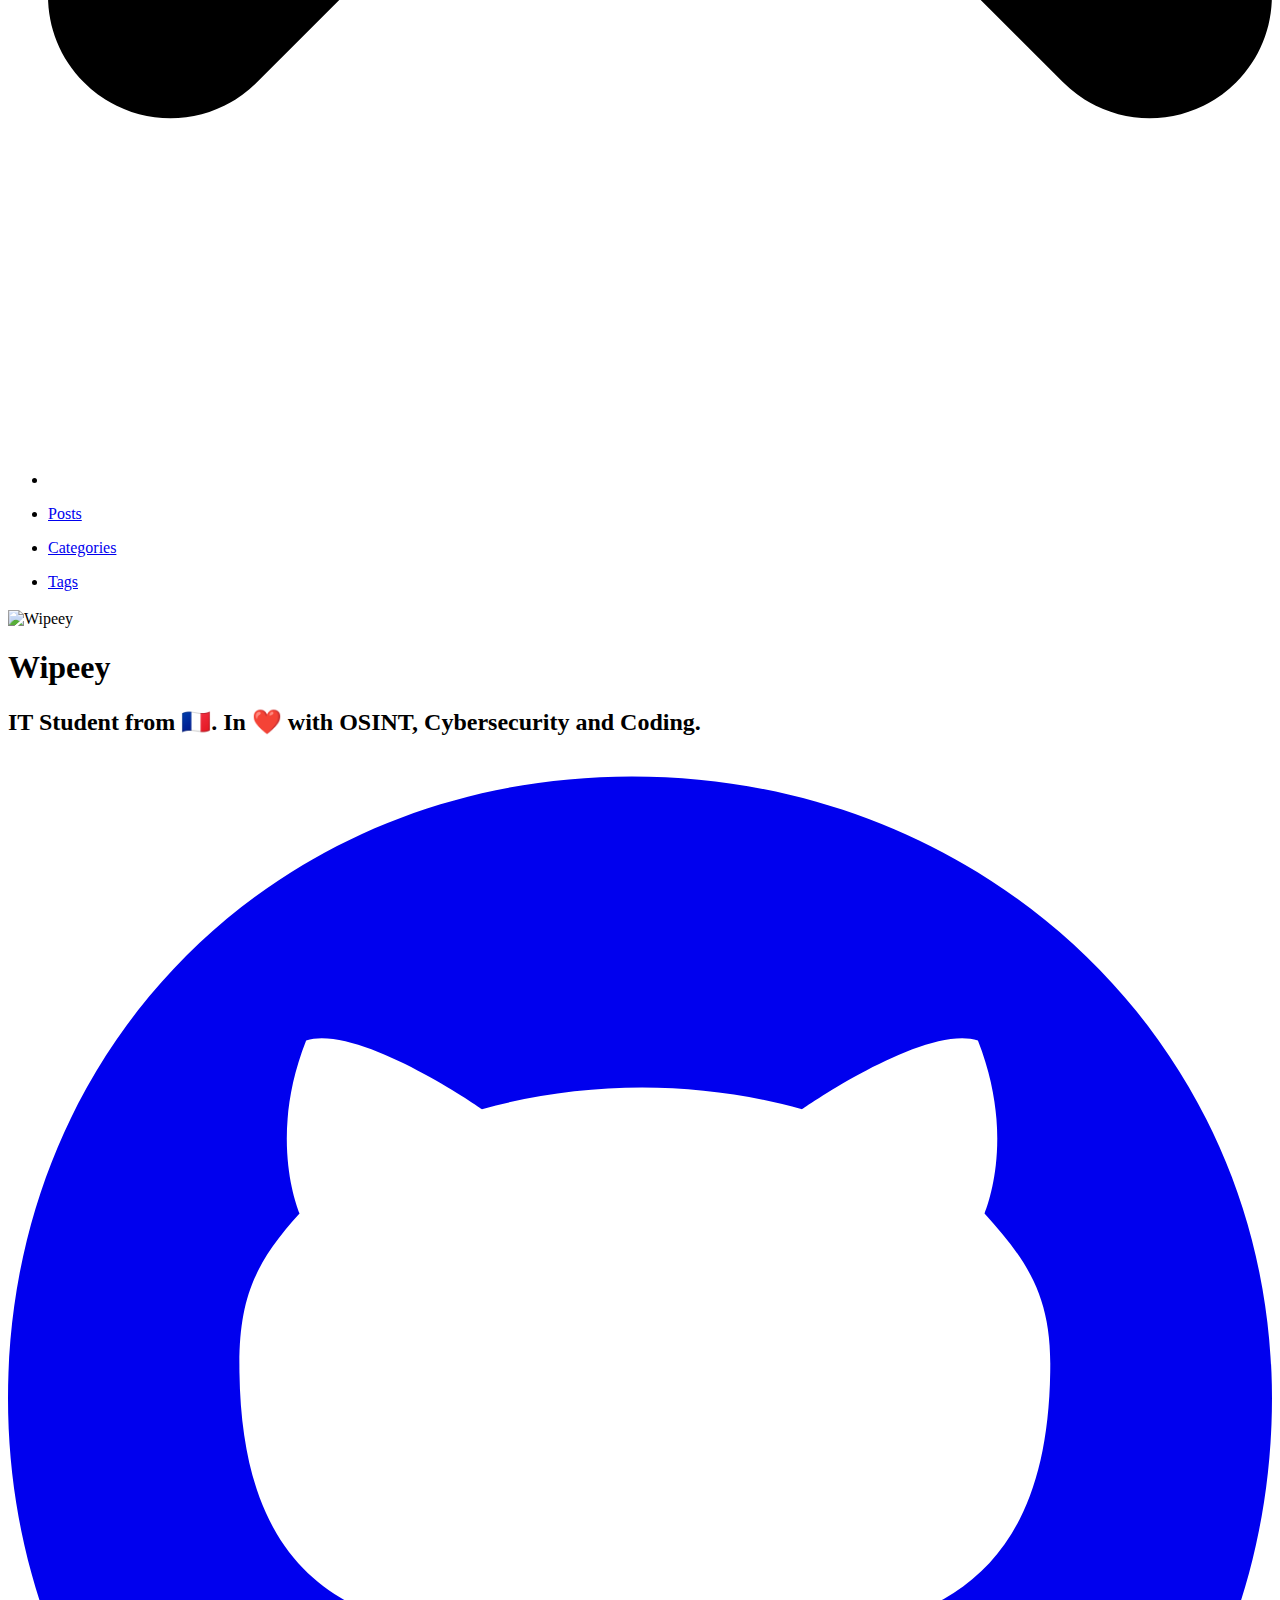
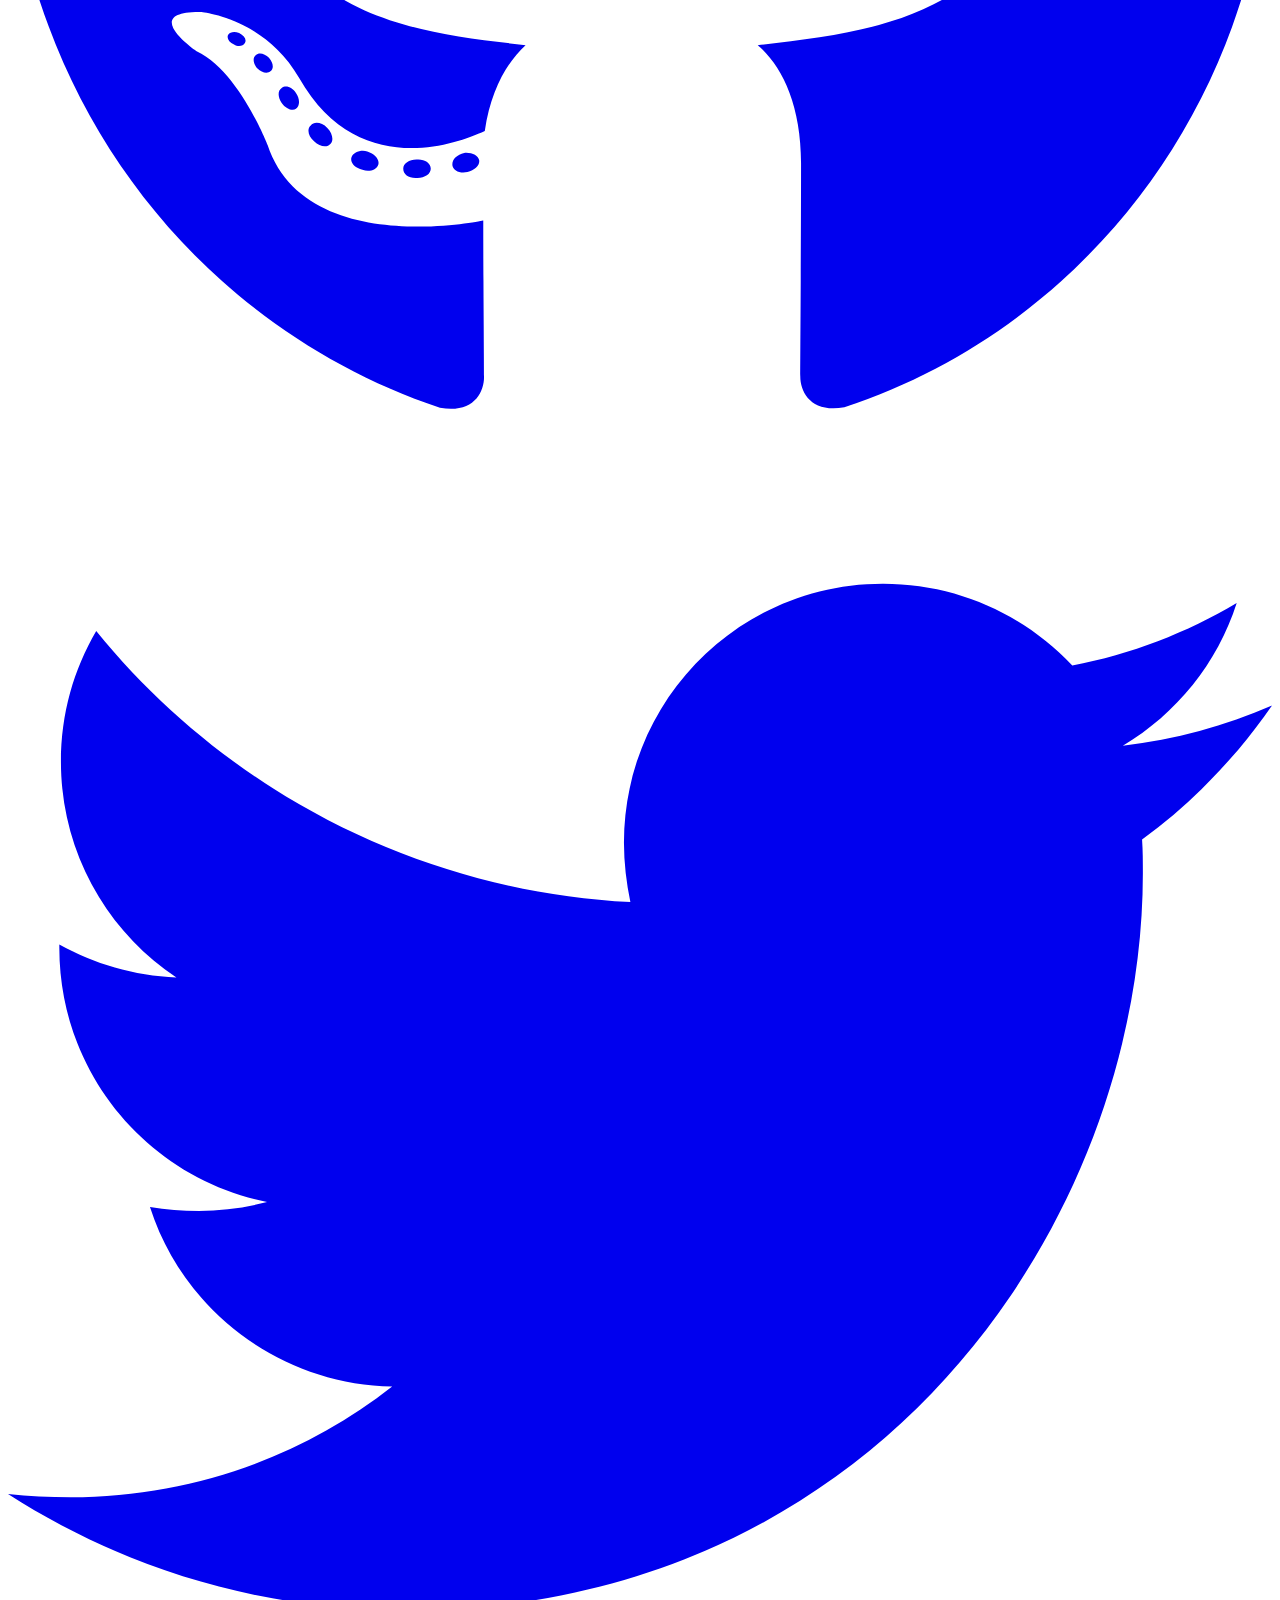
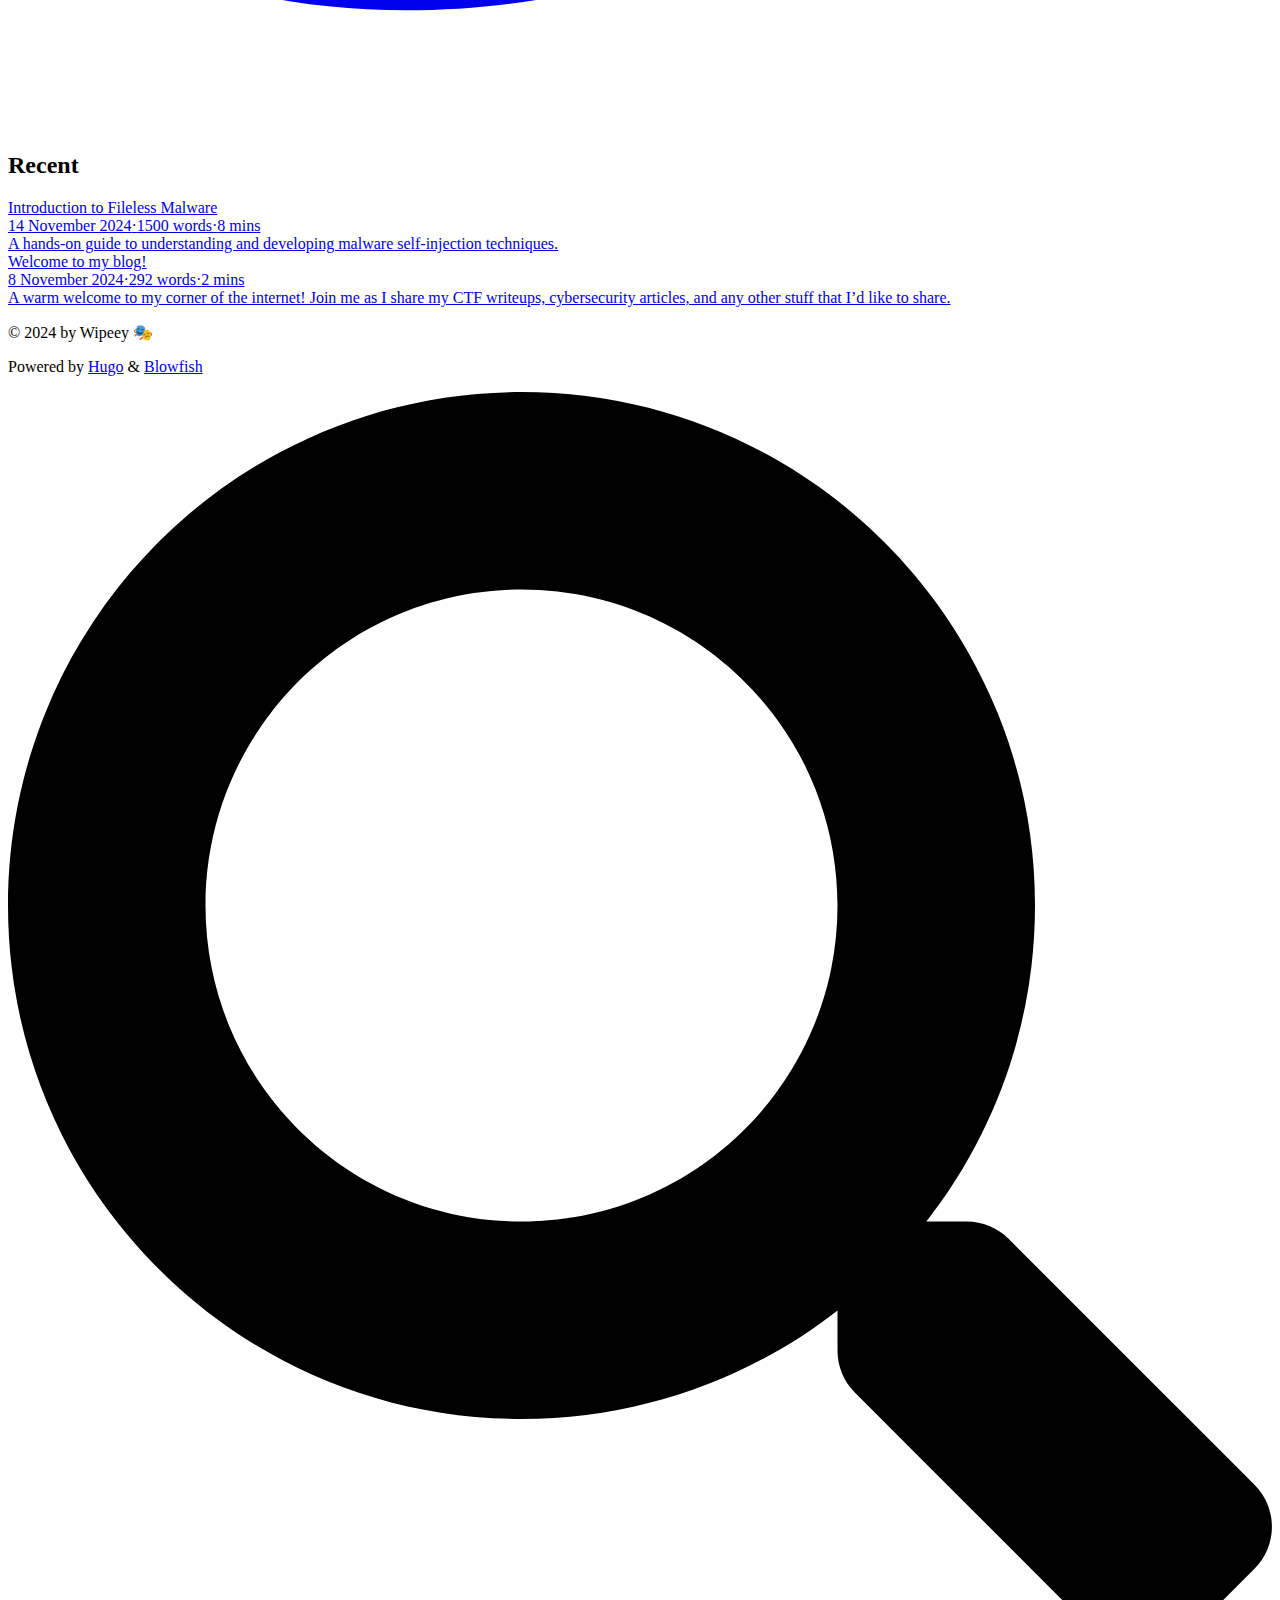
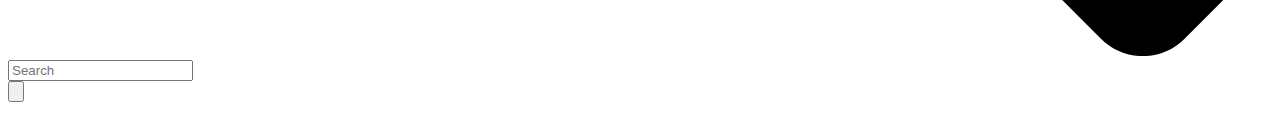
==== commit 9ee201bb: "Added a new post, and some assets" ====
--- a/public/index.html
+++ b/public/index.html
@@ -509,6 +509,103 @@
 
 
 
+  <a class="flex flex-wrap article " href="/posts/self-injection/">
+    <div class=" mt-3 md:mt-0">
+      <div class="items-center text-left text-xl font-semibold">
+        
+        <div class="font-bold text-xl text-neutral-800 decoration-primary-500 hover:underline hover:underline-offset-2 dark:text-neutral"
+          href="/posts/self-injection/">Introduction to Fileless Malware</div>
+        
+        
+        
+      </div>
+      <div class="text-sm text-neutral-500 dark:text-neutral-400">
+        
+
+
+
+
+
+
+
+
+
+
+
+  
+
+
+
+
+
+  
+
+
+
+  
+
+
+
+
+
+
+
+
+
+
+
+
+
+<div class="flex flex-row flex-wrap items-center">
+  
+  
+  <time datetime="2024-11-14T00:00:00&#43;00:00">14 November 2024</time><span class="px-2 text-primary-500">&middot;</span><span>1500 words</span><span class="px-2 text-primary-500">&middot;</span><span title="Reading time">8 mins</span>
+  
+
+  
+  
+</div>
+
+
+
+
+
+
+
+
+      </div>
+      
+      <div class="py-1 max-w-fit prose dark:prose-invert">
+        A hands-on guide to understanding and developing malware self-injection techniques.
+      </div>
+      
+    </div>
+  </a>
+
+  
+  
+
+
+
+
+
+
+
+
+
+
+
+
+
+
+
+
+
+
+
+
+
+
   <a class="flex flex-wrap article " href="/posts/presentation/">
     <div class=" mt-3 md:mt-0">
       <div class="items-center text-left text-xl font-semibold">
@@ -559,7 +656,7 @@
 <div class="flex flex-row flex-wrap items-center">
   
   
-  <time datetime="2024-11-08T00:00:00&#43;00:00">8 November 2024</time><span class="px-2 text-primary-500">&middot;</span><span>301 words</span><span class="px-2 text-primary-500">&middot;</span><span title="Reading time">2 mins</span>
+  <time datetime="2024-11-08T00:00:00&#43;00:00">8 November 2024</time><span class="px-2 text-primary-500">&middot;</span><span>292 words</span><span class="px-2 text-primary-500">&middot;</span><span title="Reading time">2 mins</span>
   
 
   
@@ -604,7 +701,7 @@
     
     
     <p class="text-sm text-neutral-500 dark:text-neutral-400">
-      © 2024 by Wipeey o_o
+      © 2024 by Wipeey 🎭
     </p>
     
 
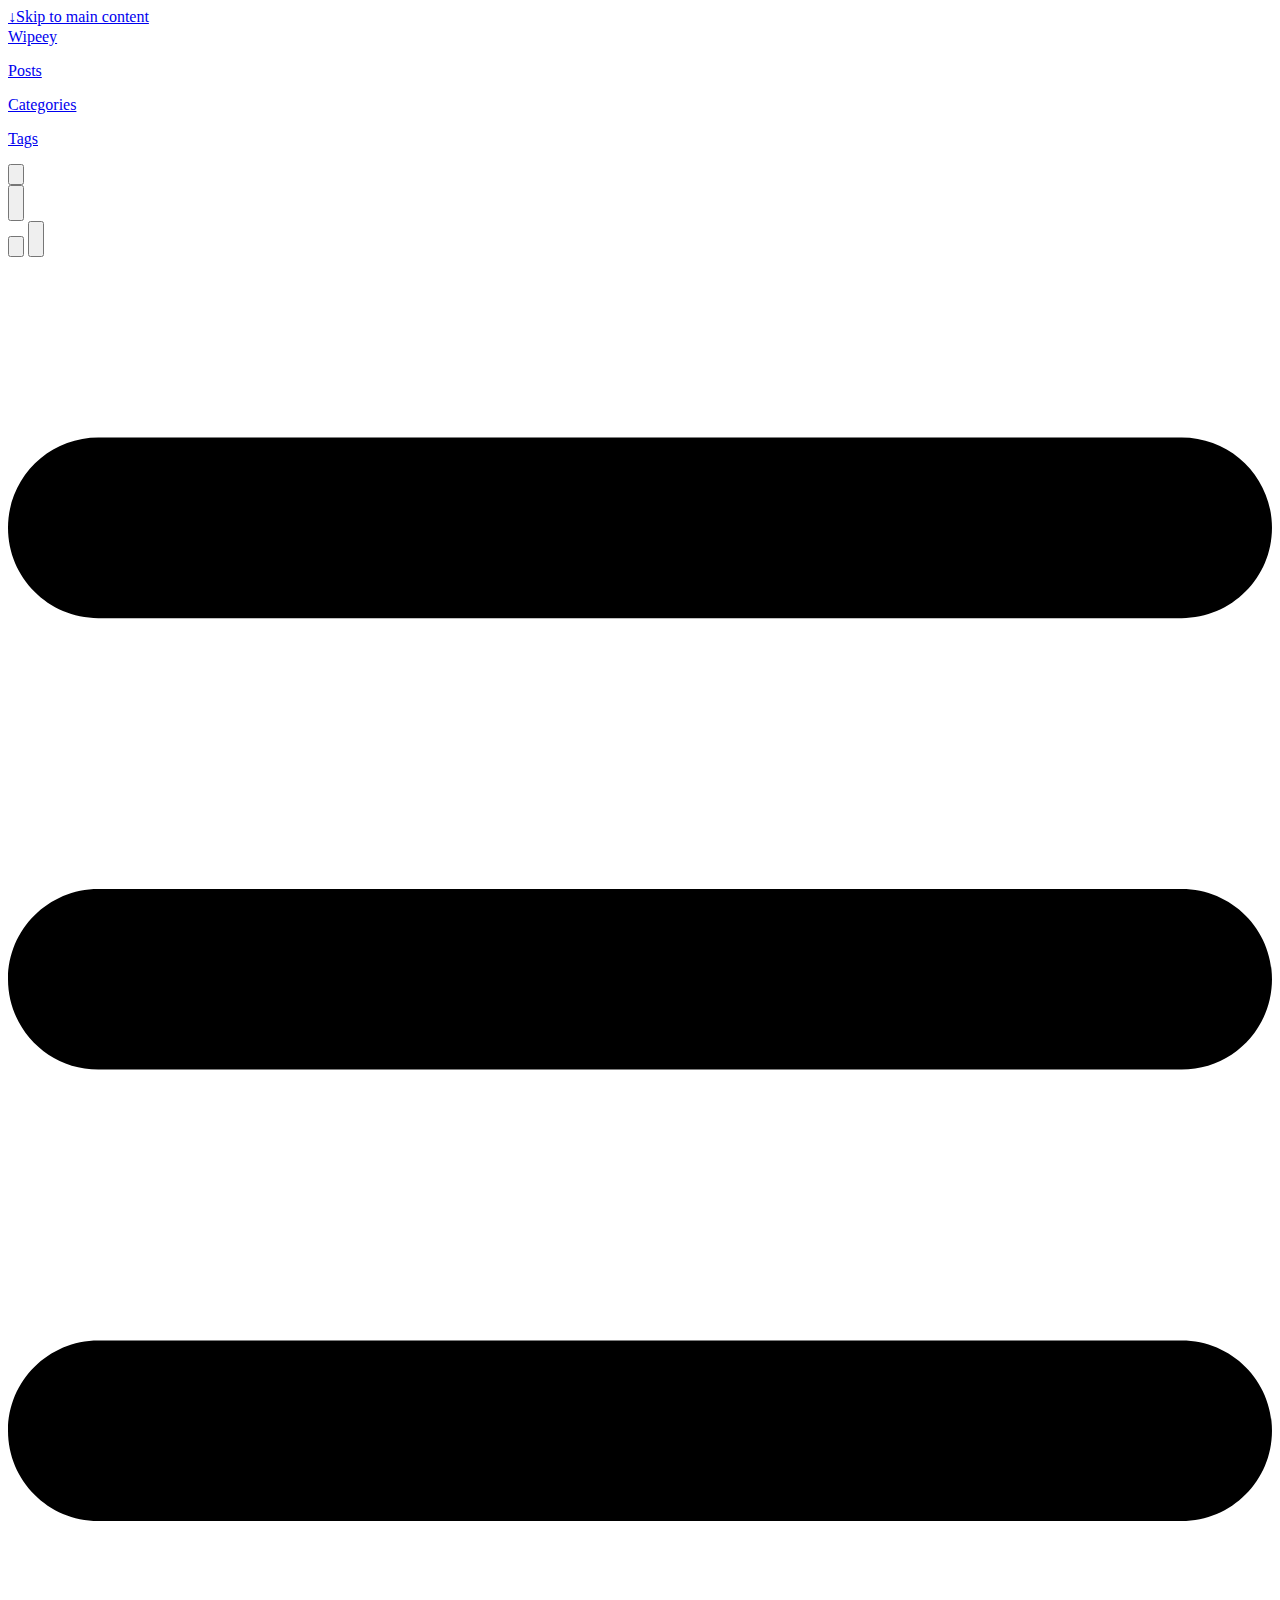
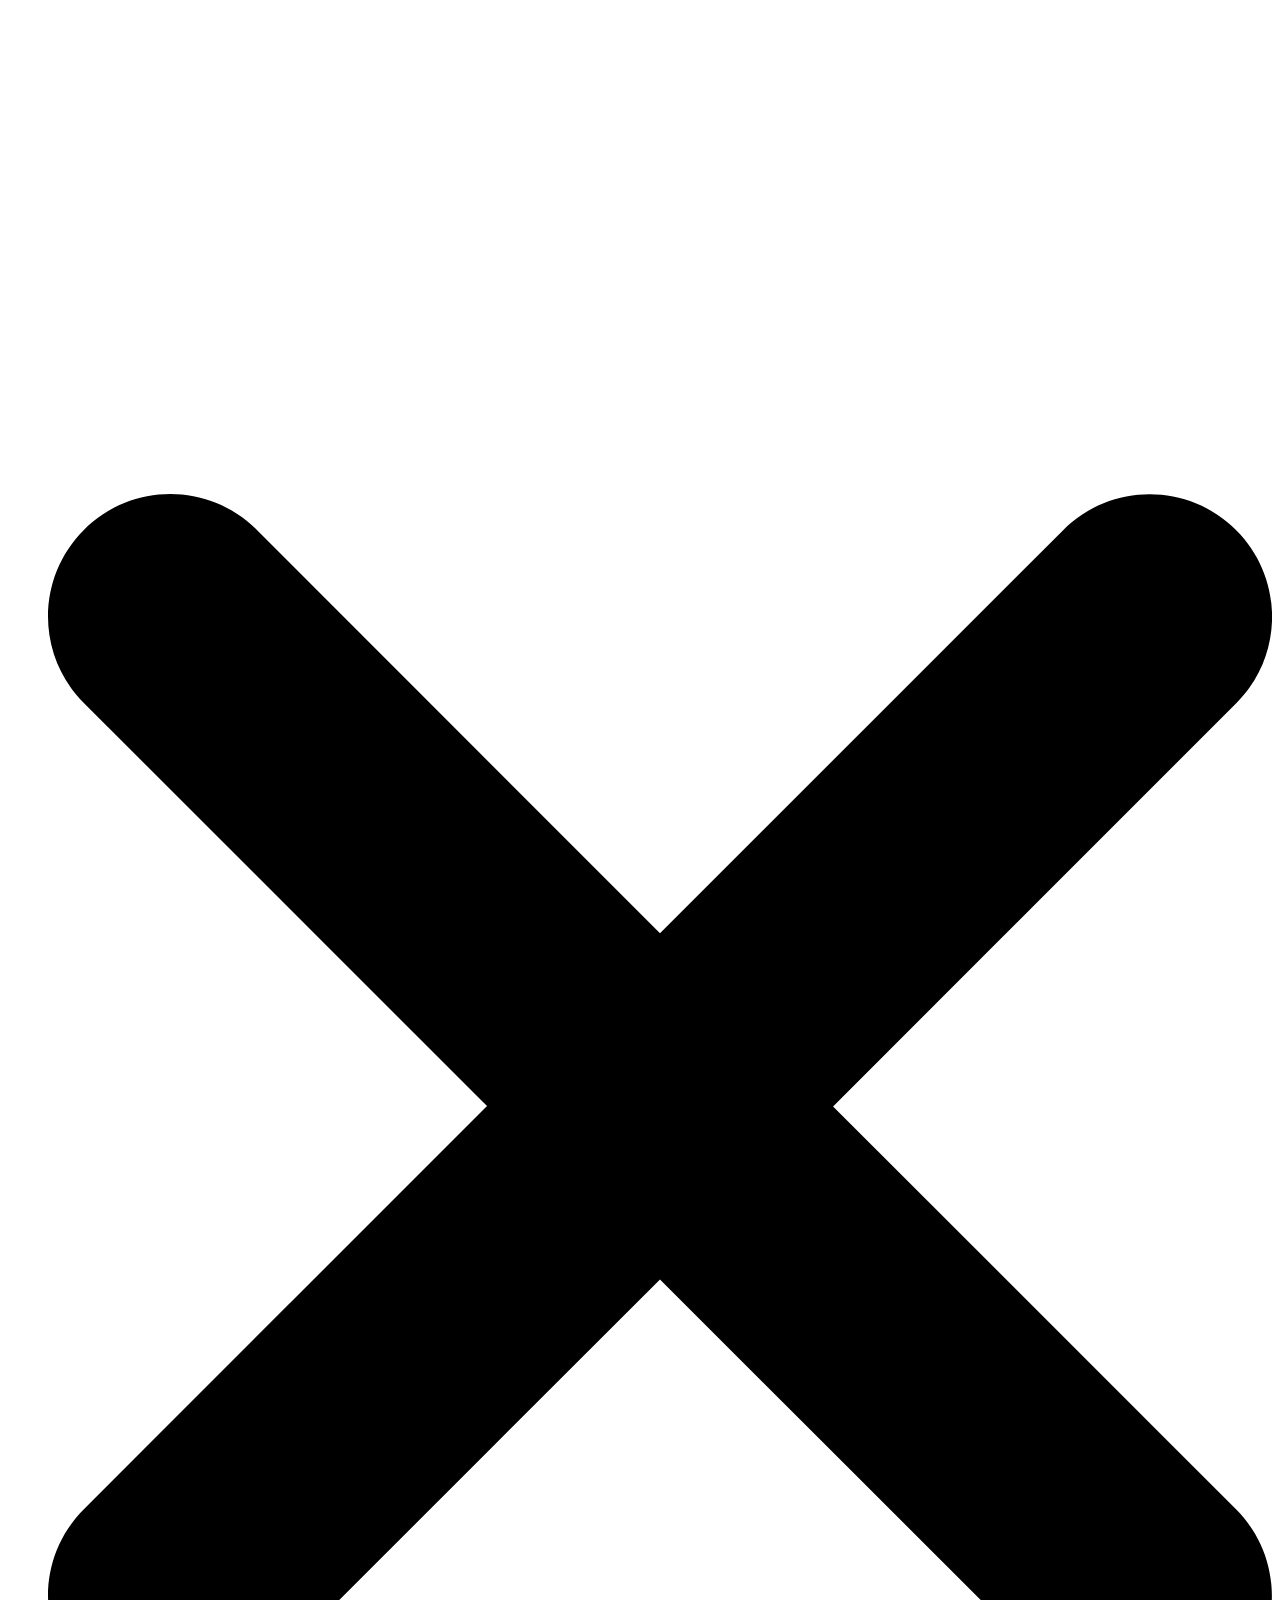
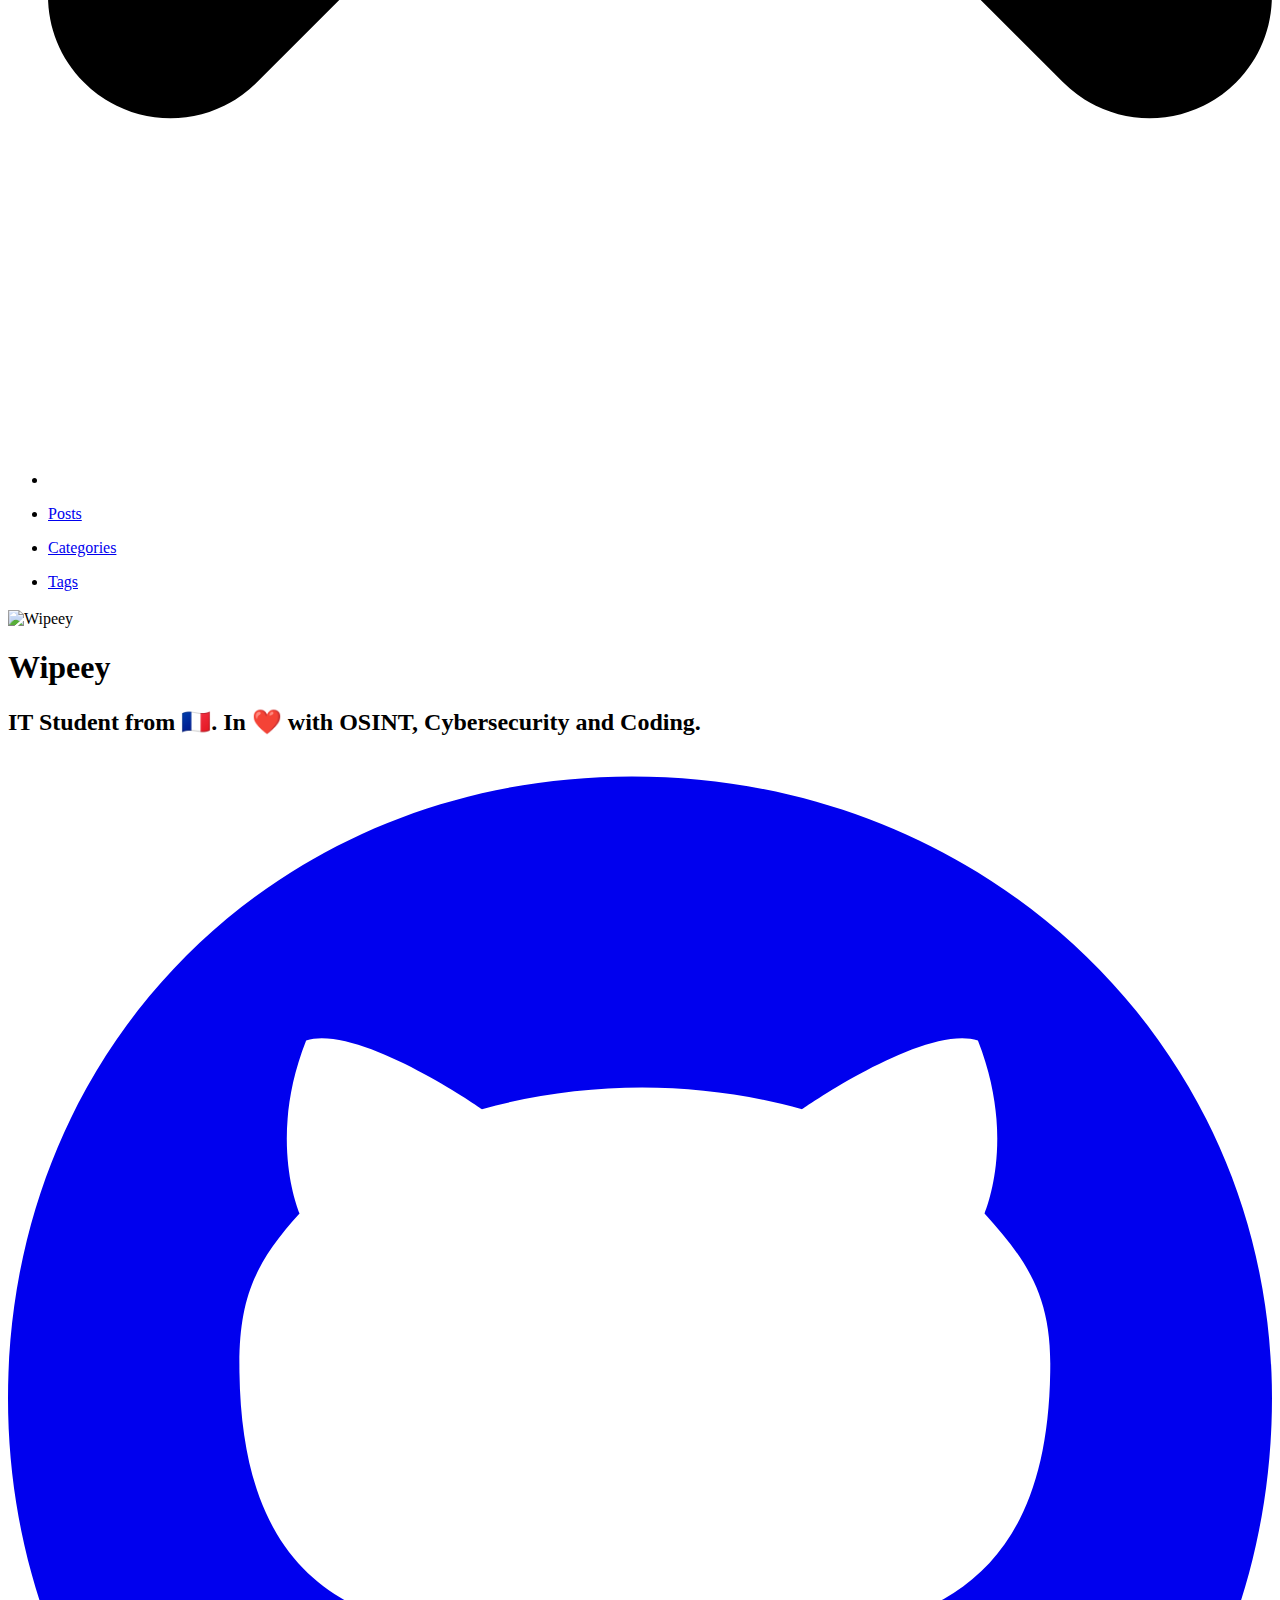
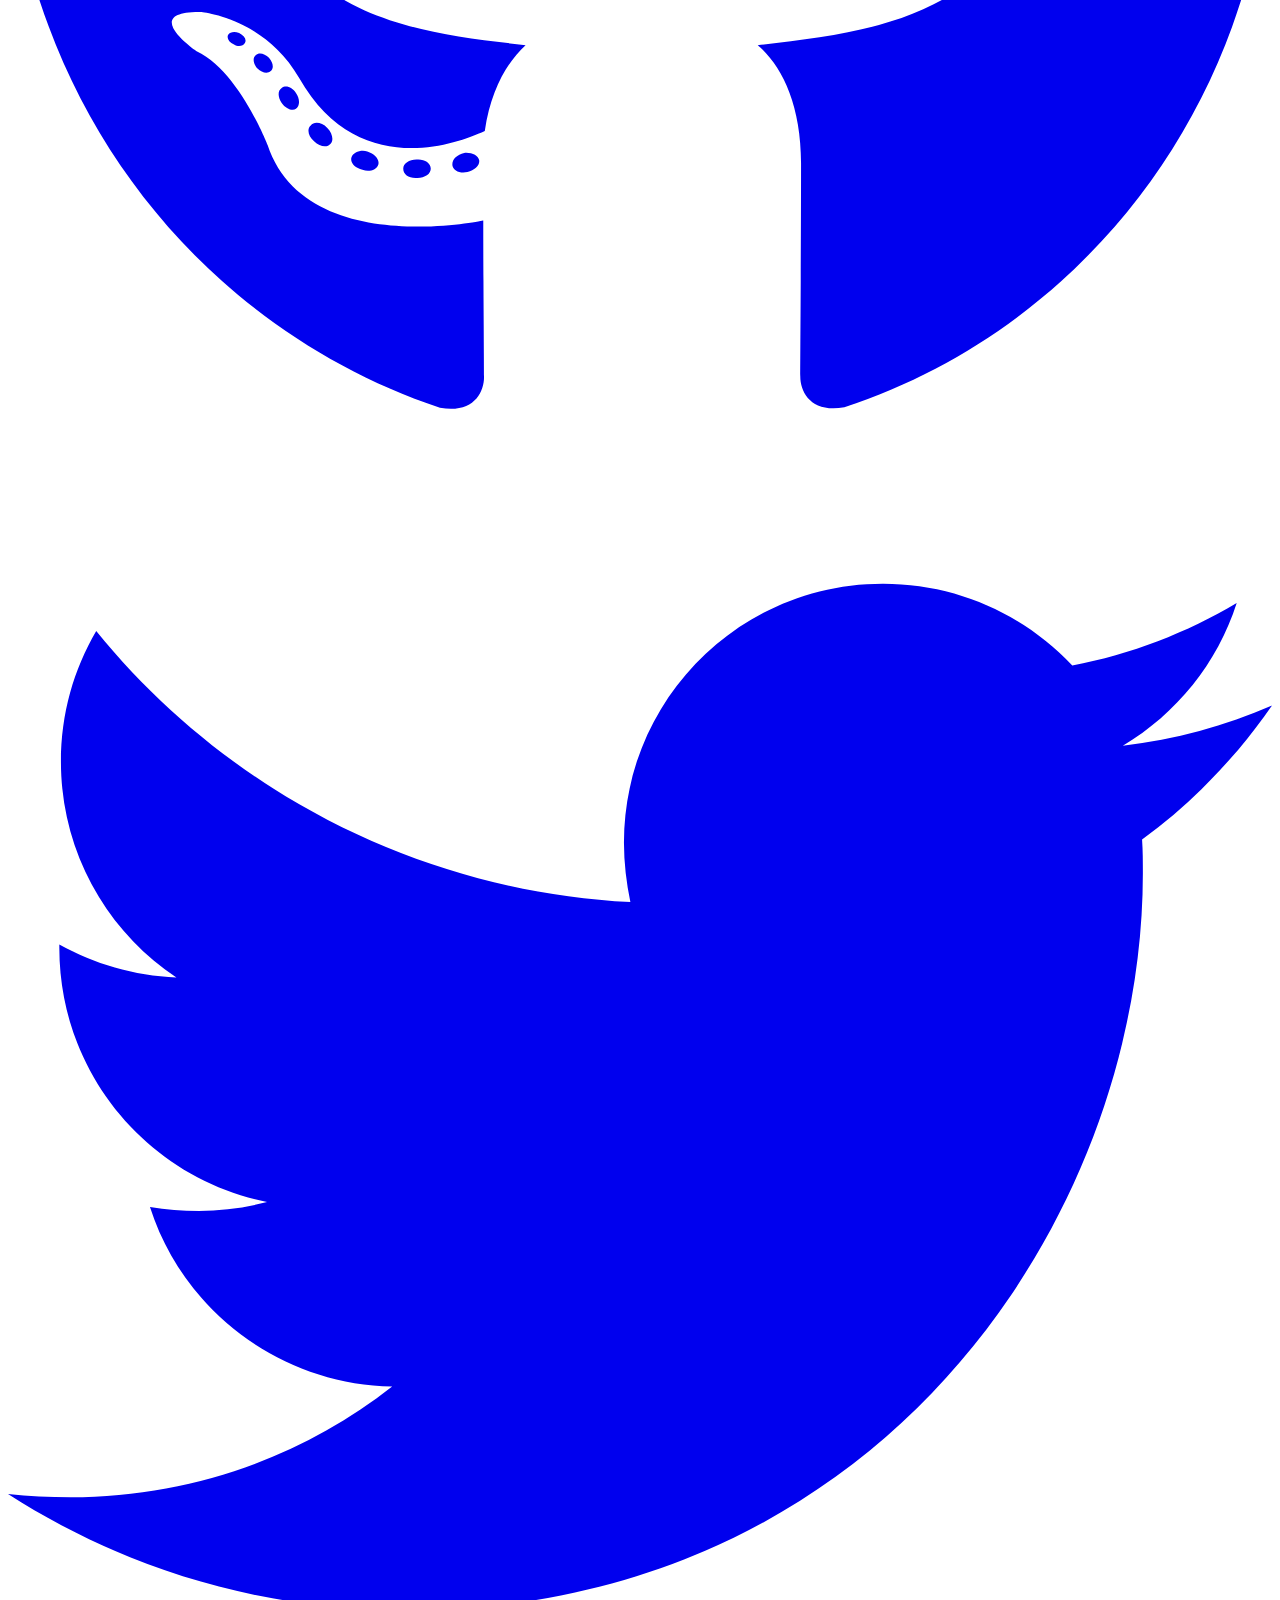
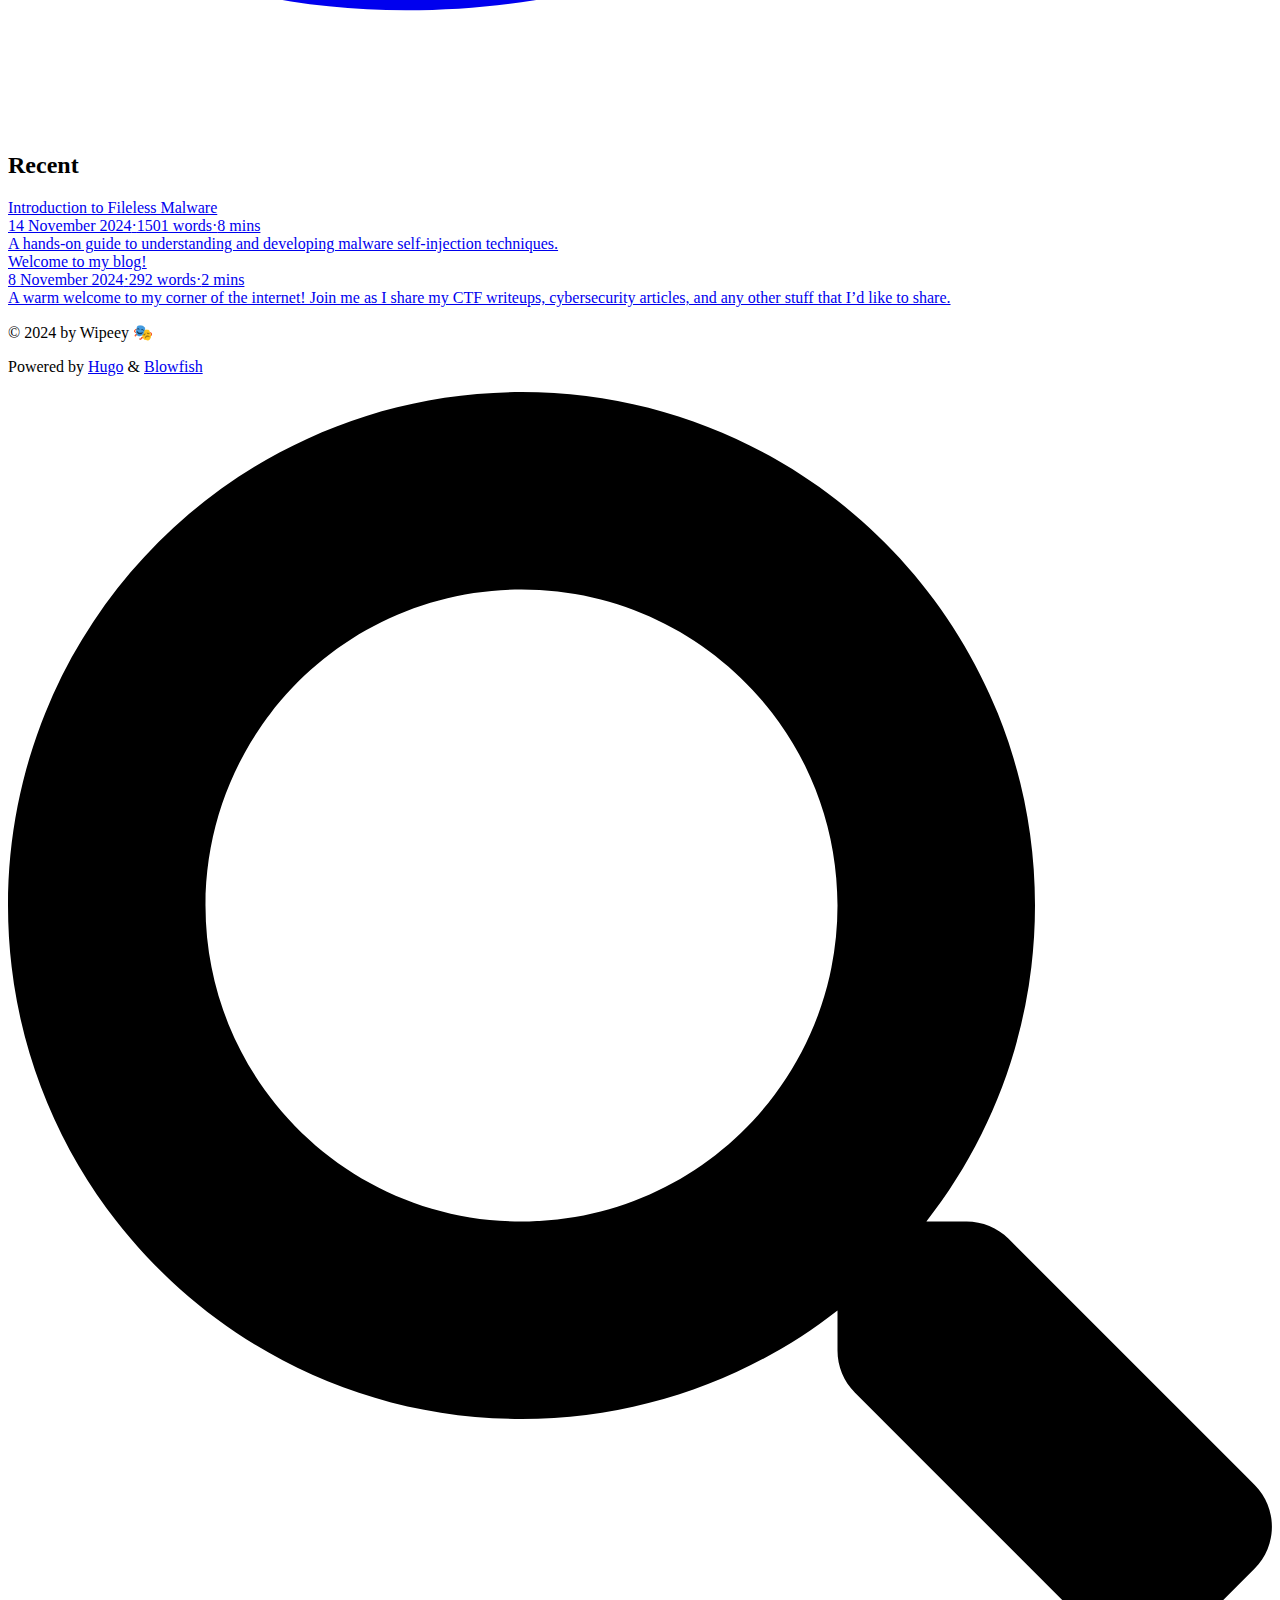
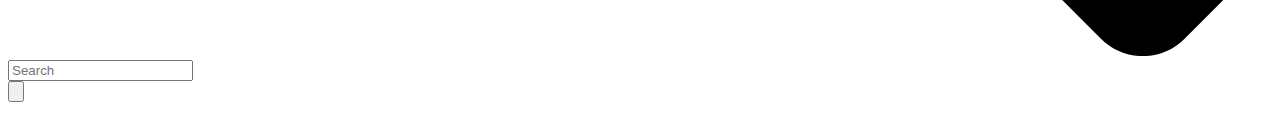
==== commit 1060c5c3: "Add favicon" ====
--- a/public/index.html
+++ b/public/index.html
@@ -559,7 +559,7 @@
 <div class="flex flex-row flex-wrap items-center">
   
   
-  <time datetime="2024-11-14T00:00:00&#43;00:00">14 November 2024</time><span class="px-2 text-primary-500">&middot;</span><span>1500 words</span><span class="px-2 text-primary-500">&middot;</span><span title="Reading time">8 mins</span>
+  <time datetime="2024-11-14T00:00:00&#43;00:00">14 November 2024</time><span class="px-2 text-primary-500">&middot;</span><span>1501 words</span><span class="px-2 text-primary-500">&middot;</span><span title="Reading time">8 mins</span>
   
 
   
